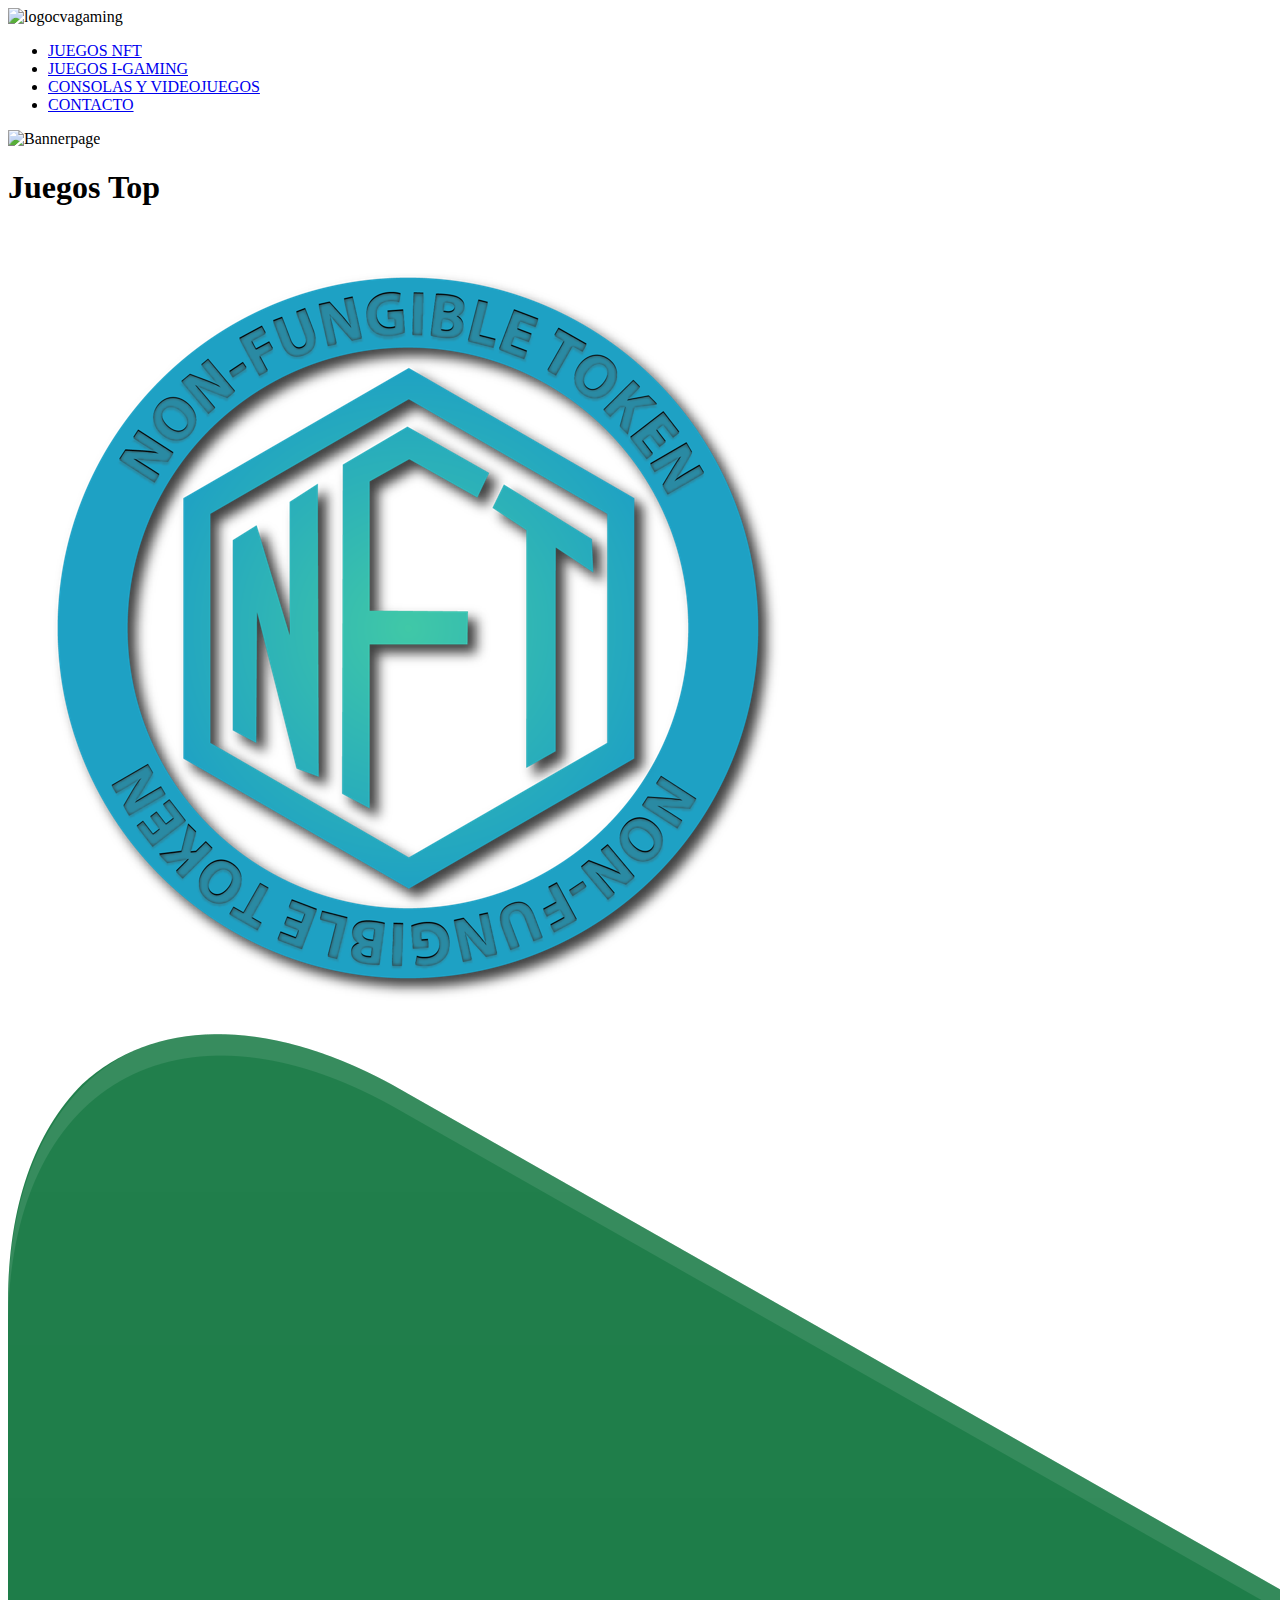
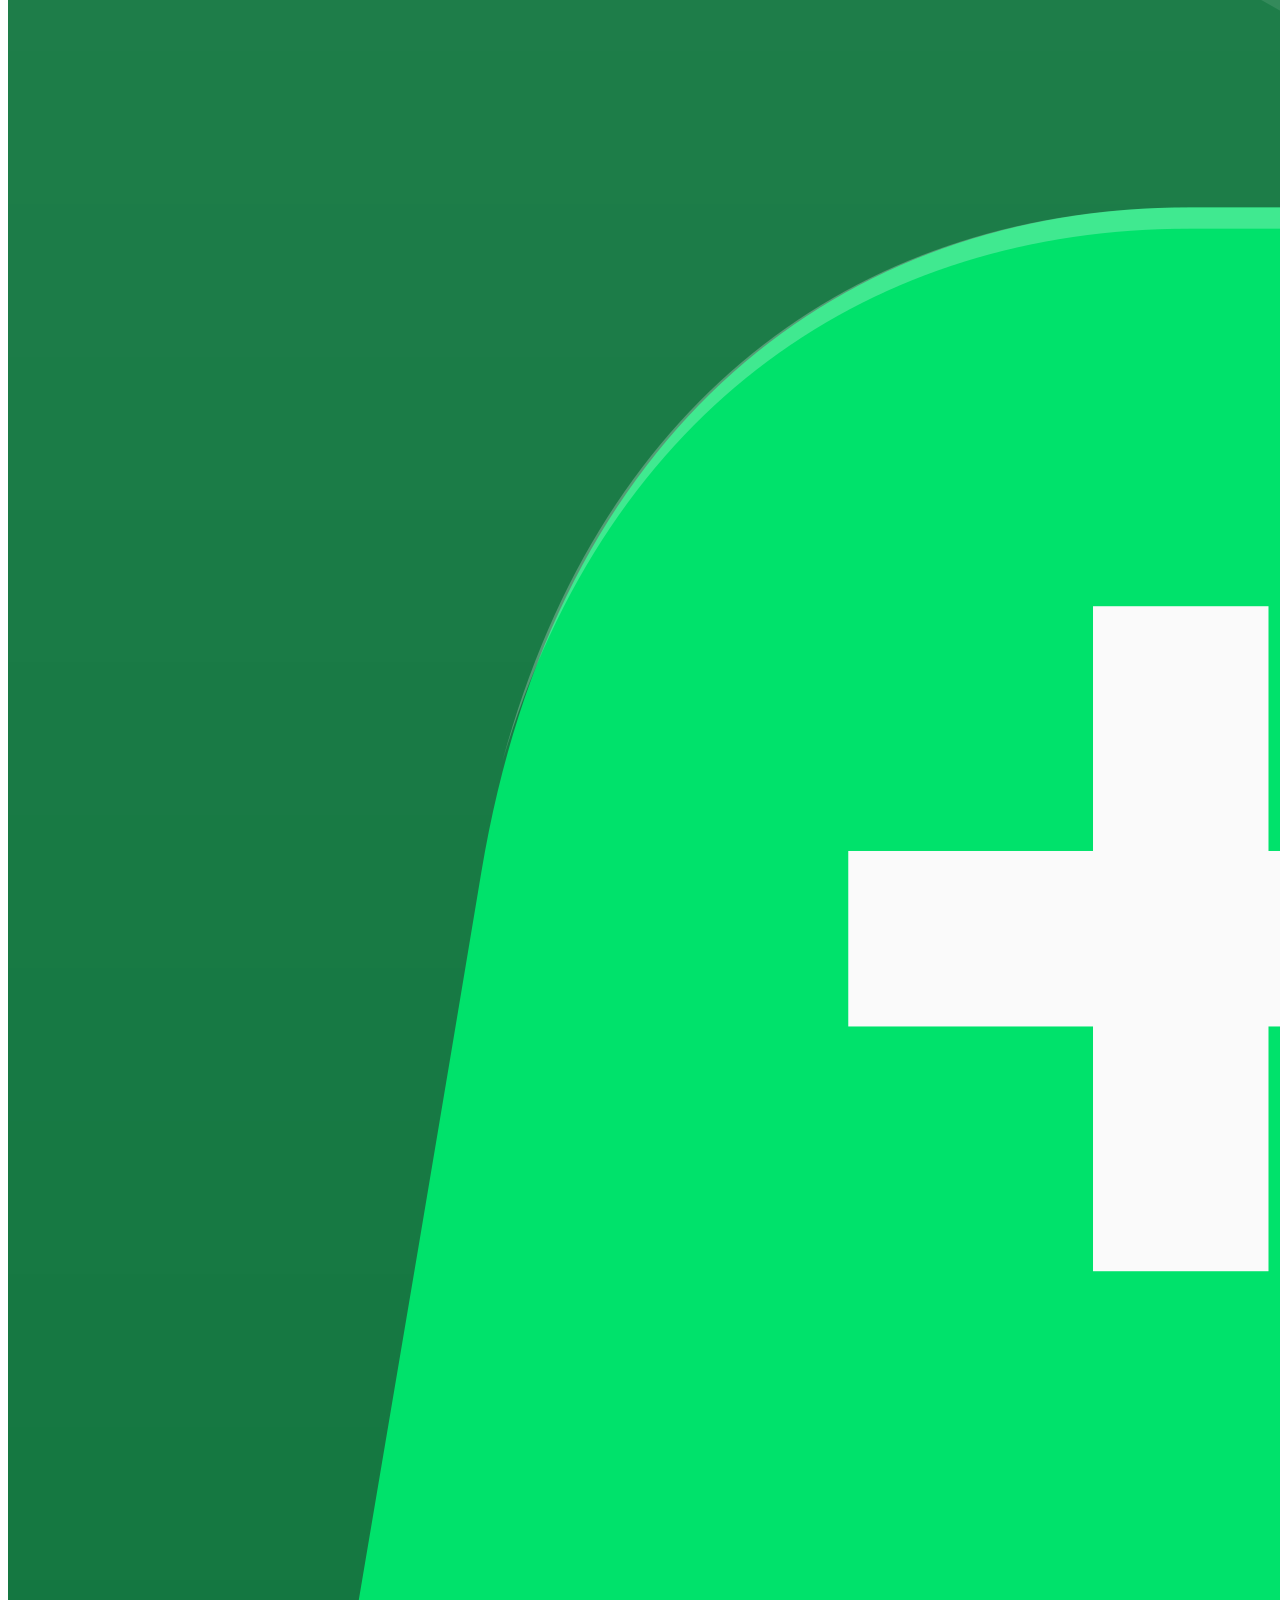
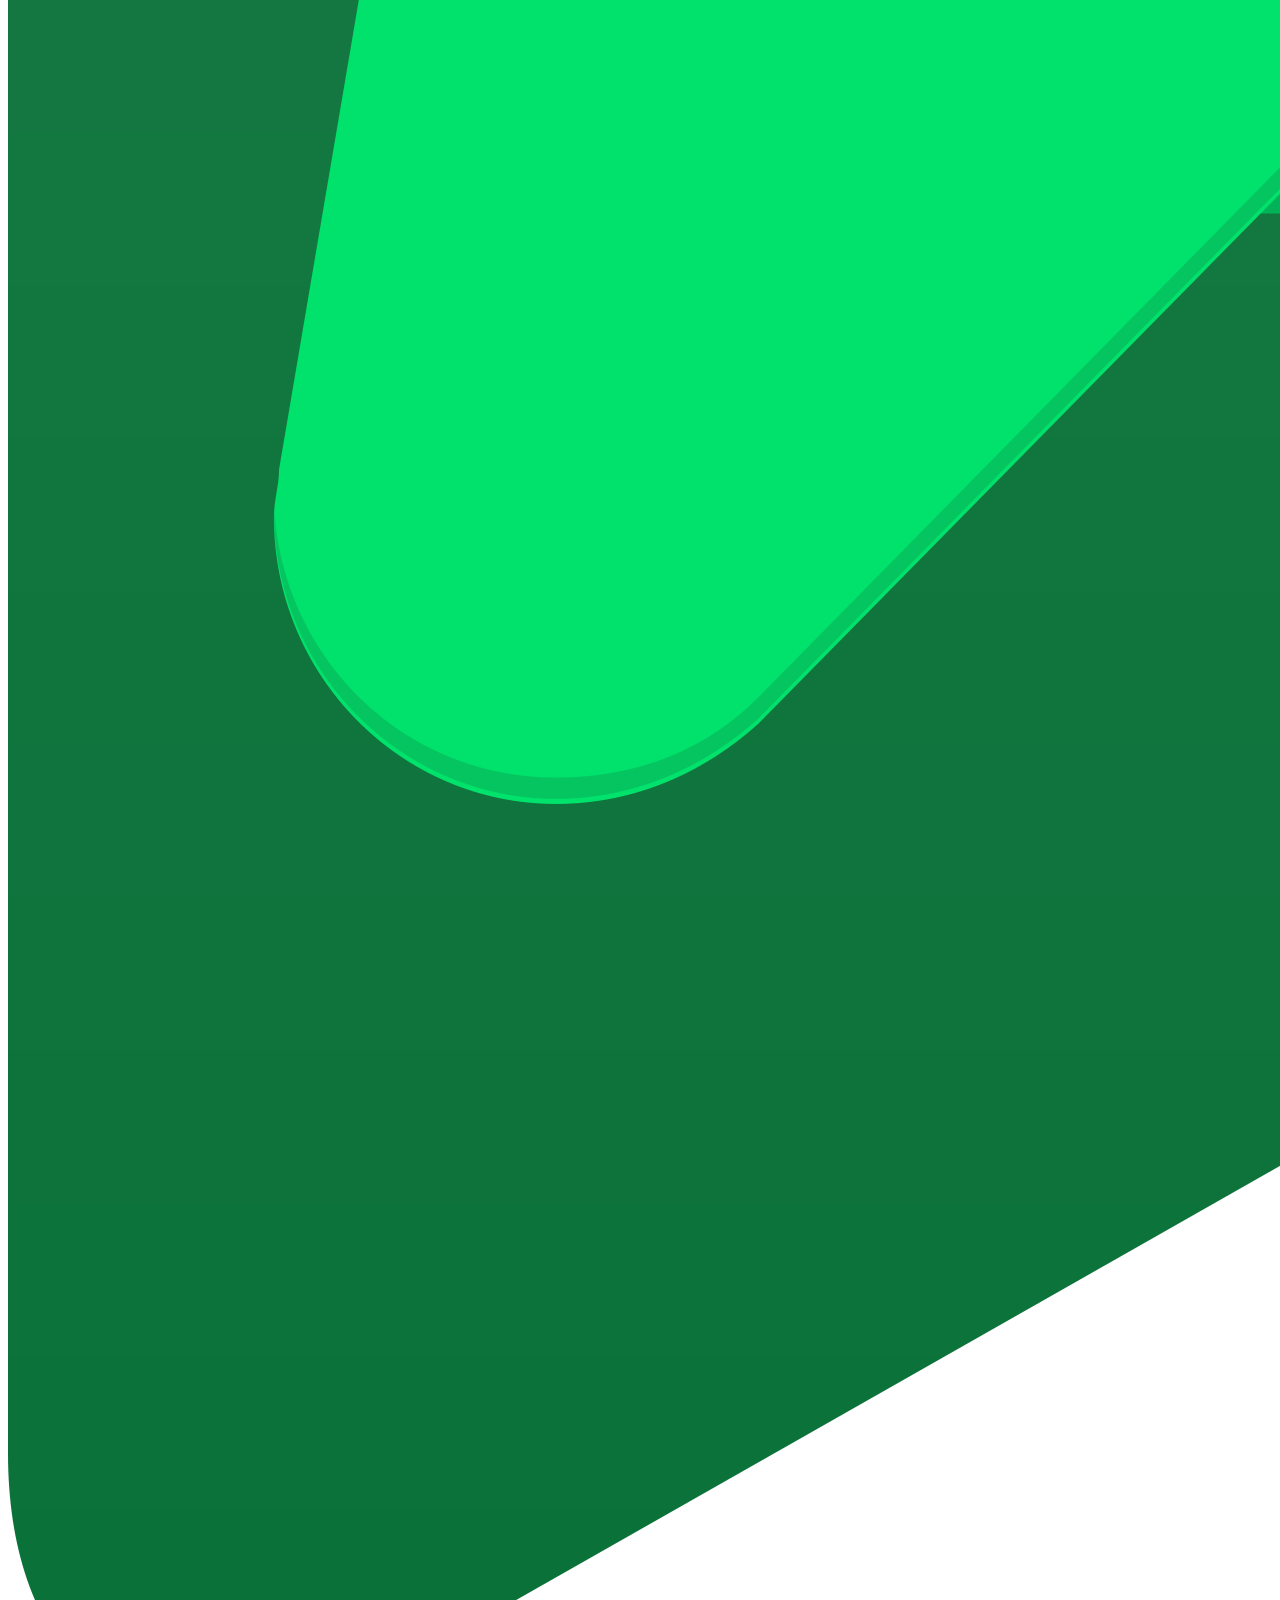
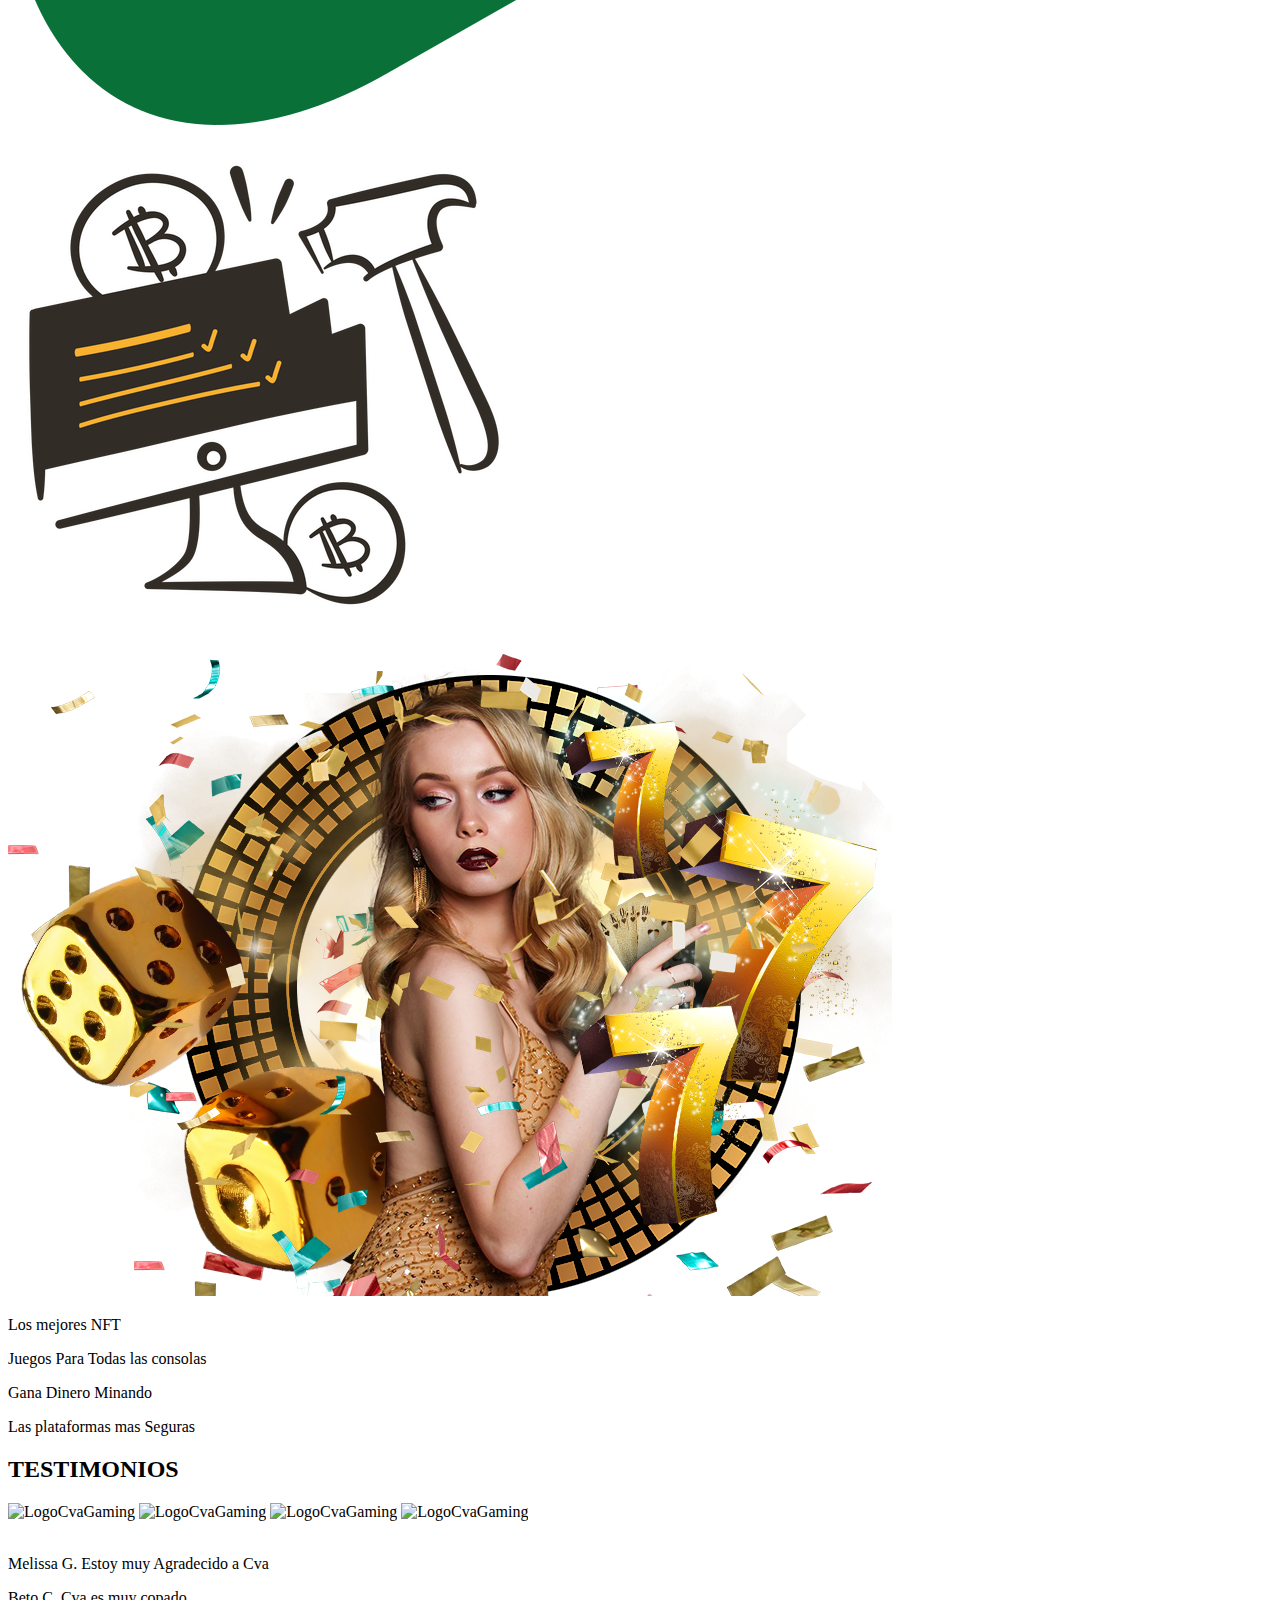
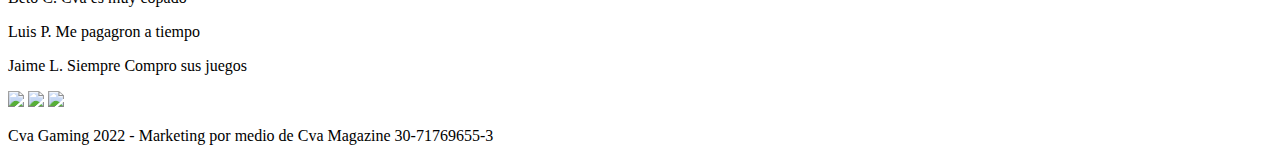
==== index.html @ d66798ef "Cambio a minusculas" ====
<!DOCTYPE html>
<html lang="en">
<head>
    <meta charset="UTF-8">
    <meta http-equiv="X-UA-Compatible" content="IE=edge">
    <meta name="viewport" content="width=device-width, initial-scale=1.0">
    <title>CvaGaming</title>
    <link rel="preconnect" href="https://fonts.googleapis.com">
    <link rel="preconnect" href="https://fonts.gstatic.com" crossorigin>
    <link href="https://fonts.googleapis.com/css2?family=DynaPuff&display=swap" rel="stylesheet">
    <link rel="preconnect" href="https://fonts.googleapis.com">
    <link rel="preconnect" href="https://fonts.gstatic.com" crossorigin>
    <link href="https://fonts.googleapis.com/css2?family=Miltonian&display=swap" rel="stylesheet">
    <link rel="stylesheet" href="css/Style.css">

    <!-- Animate  -->
    <link rel="stylesheet" href="css/animate.css">
    <!-- Animate -->

    <!-- Sass -->
    <link rel="stylesheet" href="Sass/Sass.css">
    <!-- Sass  -->

    <!-- Bootstrap -->
    <link href="https://cdn.jsdelivr.net/npm/bootstrap@5.2.0/dist/css/bootstrap.min.css" rel="stylesheet" integrity="sha384-gH2yIJqKdNHPEq0n4Mqa/HGKIhSkIHeL5AyhkYV8i59U5AR6csBvApHHNl/vI1Bx" crossorigin="anonymous">
    <!-- Bootstrap -->

</head>
<body>
    <header>
        <!--class="col-sm-12  cd-md-4  cd-lg-4  col-xl-4" -->
       <section class=":root" >
        <div class="menu"> 
            <img src="Image/Logocvagaming.png" class="img-fluid" alt="logocvagaming">
            <ul >
                <li><a class="btn btn-outline-warning role=" href="juegosnft.html">JUEGOS NFT</a></li>

                <li><a class="btn btn-outline-warning role=" href="juegosi-gaming.html">JUEGOS I-GAMING</a></li>

                <li><a class="btn btn-outline-warning role=" href="consolasyvideojuegos.html">CONSOLAS Y VIDEOJUEGOS</a></li>

                <li><a class="btn btn-outline-warning role=" href="contacto.html">CONTACTO </a></li>
            </ul>
        </div>    
        <div class="banerprincipal">
            <img src="Image/Call of Duty.png" class="img-fluid"  alt="Bannerpage">
            <h1 class="text-warning bg-dark"> Juegos Top</h1>
        </div>
      </section>
    </header>
    <section >
       <div class="juegos"> 
         <img src="Image/Nft.png" class="img-fluid" alt="NFT"> 
        
         <img src="Image/juegos.png" class="img-fluid" alt="Inca Idol">
        
         <img src="Image/mineria.png" class="img-fluid" alt=" Fifa22 ">
       
         <img src="Image/casino.png" class="img-fluid" alt=" Call of Duty Moder of warfare">

         
        </div>
        <div class="juegos_texto"> 

            <p class="btn btn-dark"> Los mejores
                NFT </p>

            <p class="btn btn-dark"> Juegos Para 
                Todas las consolas  </p>
   
            <p class="btn btn-dark"> Gana Dinero Minando</p>
   
            <p class="btn btn-dark">Las
               plataformas mas Seguras  </p>

        </div>
        <div>
        <h2>TESTIMONIOS</h2>
        </div>
        <div class="testimonios">
        <img src="Image/Call of Duty.png" class="rounded-circle" class="img-fluid" alt="LogoCvaGaming">
        <img src="Image/Instagram.png" class="rounded-circle" alt="LogoCvaGaming">
        <img src="Image/Logocvagaming.png" class="rounded-circle" alt="LogoCvaGaming">
        <img src="Image/twitter.png" class="rounded-circle" alt="LogoCvaGaming">
       </div>
        
       <br>
       
       <div class="testimonios_texto">

        <p class="shadow-lg p-3 mb-5 bg-body rounded"> Melissa G.
            Estoy muy Agradecido a Cva </p>

        <p class="shadow-lg p-3 mb-5 bg-body rounded"> Beto C.
            Cva es muy copado </p>

        <p class="shadow-lg p-3 mb-5 bg-body rounded"> Luis P.
            Me pagagron a tiempo </p>

        <p class="shadow-lg p-3 mb-5 bg-body rounded"> Jaime L.
            Siempre Compro sus juegos </p>

       </div>
    </section>
    <footer>
        <div class="redes">
            <a href="https://facebook.com/cvagaming" ><img src="Image/Facebook.png" /></a>
            <a href="https://www.instagram.com/cvagaming"><img src="Image/Instagram.png" /></a>
            <a href="https://twitter.com/CvaGaming"><img src="Image/twitter.png" /></a>
        </div>
        <div class="copy"> 
            <P>Cva Gaming  2022 - Marketing por medio de Cva Magazine 30-71769655-3</P>
        </div>
   
    </footer>

<!--  Animate JS -->

<script src="js/wow.min.js"></script>
<script> new WOW().init(); </script>
    
<!--Animate JS-->
<script src="https://cdn.jsdelivr.net/npm/@popperjs/core@2.11.5/dist/umd/popper.min.js" integrity="sha384-Xe+8cL9oJa6tN/veChSP7q+mnSPaj5Bcu9mPX5F5xIGE0DVittaqT5lorf0EI7Vk" crossorigin="anonymous"></script>
<script src="https://cdn.jsdelivr.net/npm/bootstrap@5.2.0/dist/js/bootstrap.min.js" integrity="sha384-ODmDIVzN+pFdexxHEHFBQH3/9/vQ9uori45z4JjnFsRydbmQbmL5t1tQ0culUzyK" crossorigin="anonymous"></script>
</body>
</html>
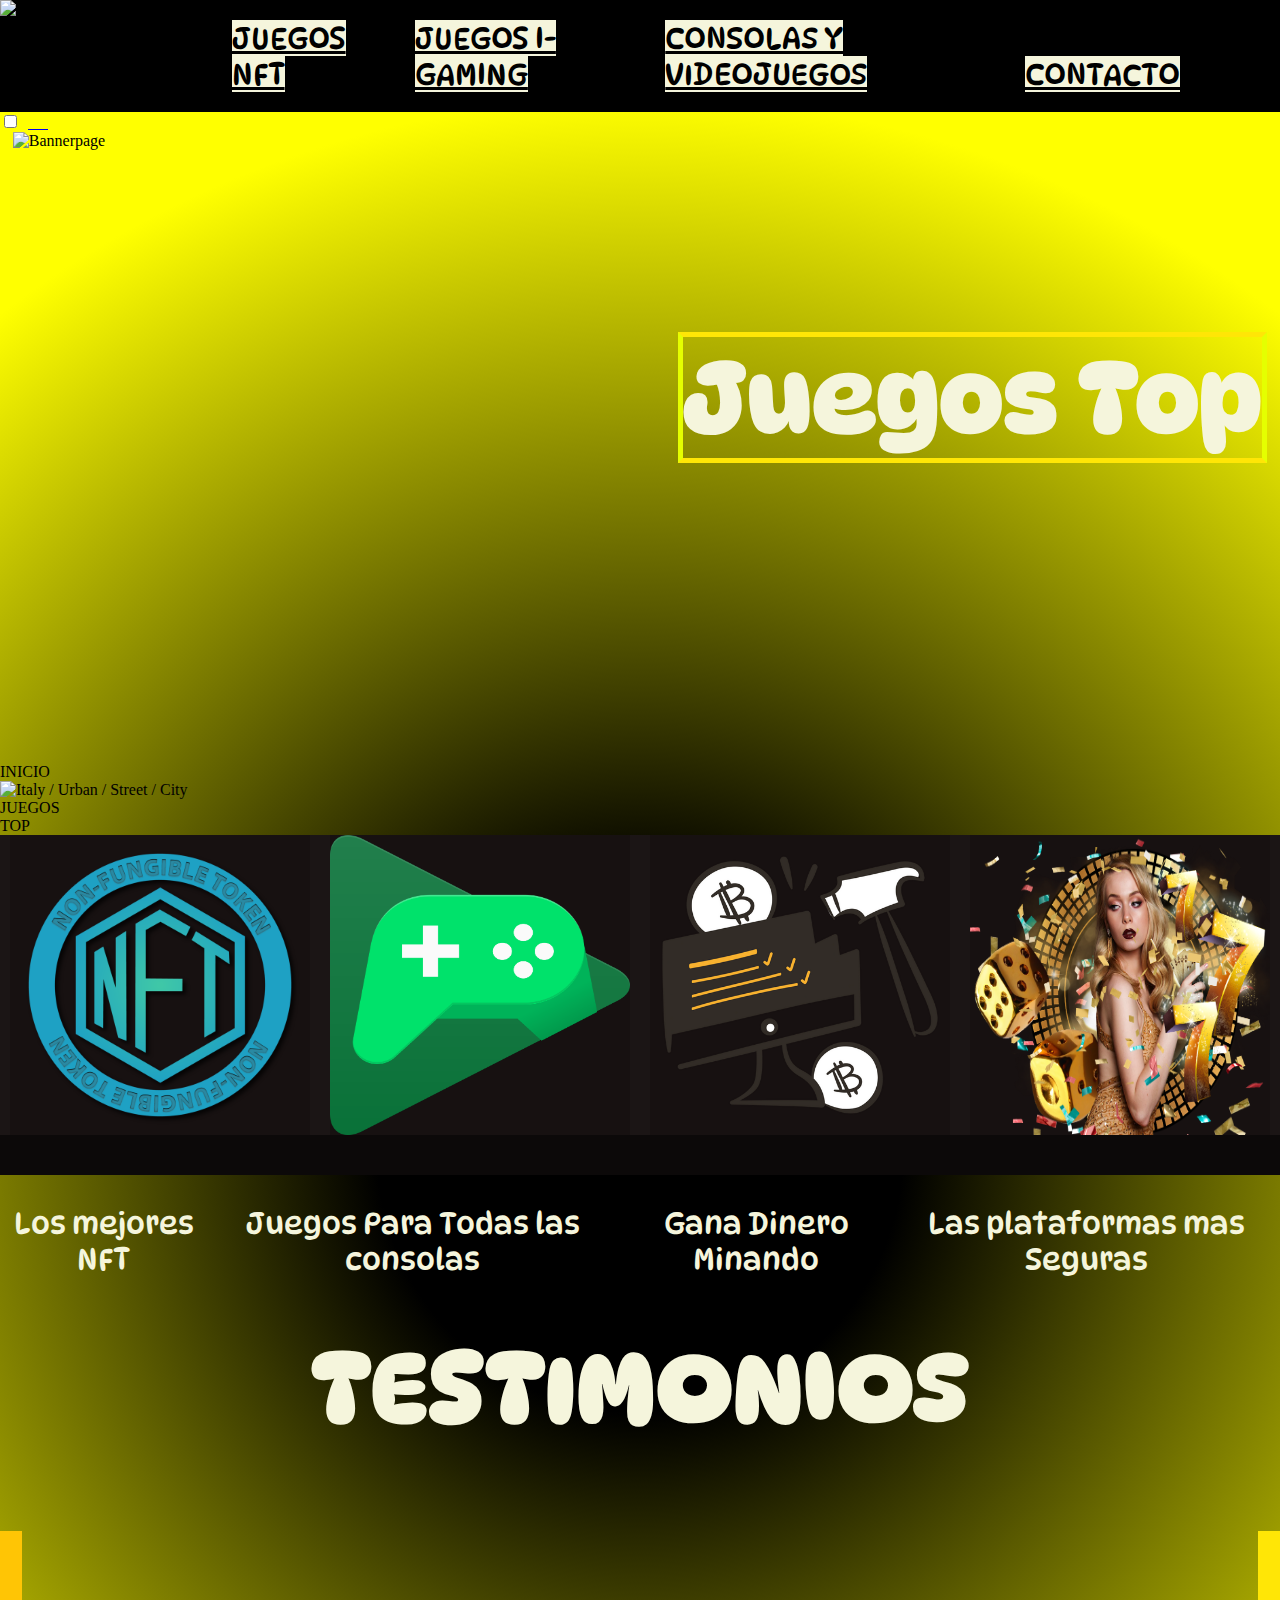
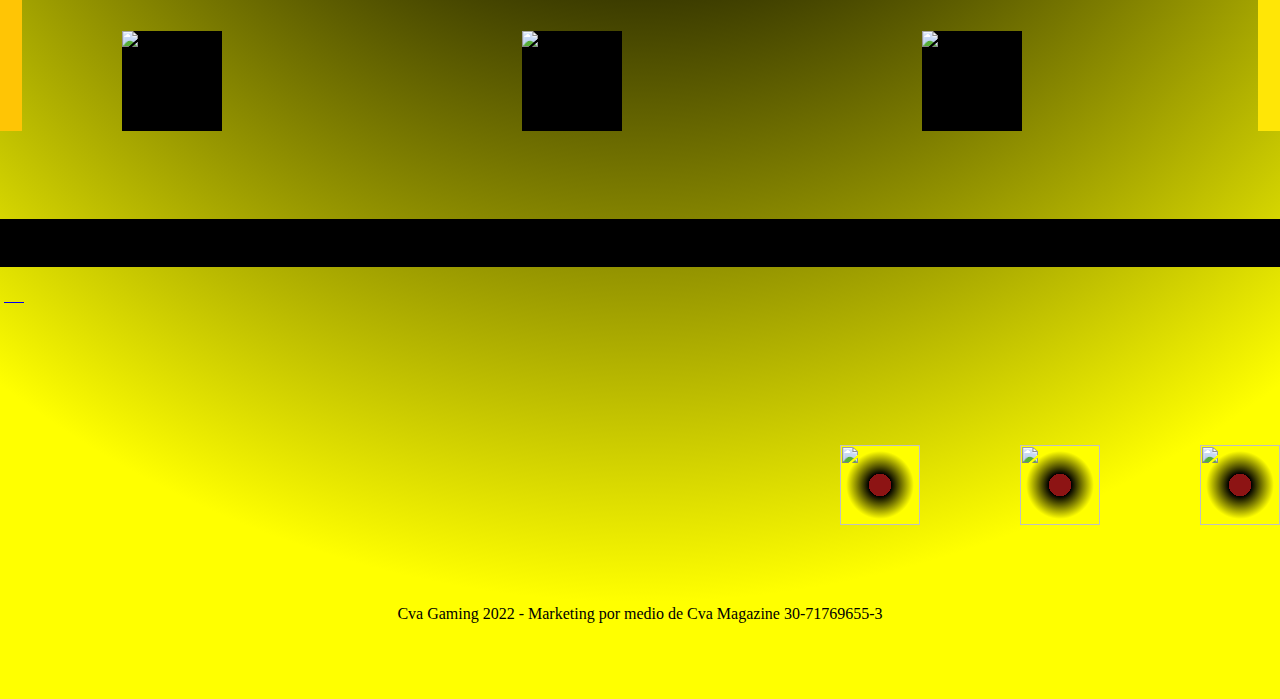
==== commit 23ace30f: "Agrego Version Responsive" ====
--- a/index.html
+++ b/index.html
@@ -19,6 +19,7 @@
 
     <!-- Sass -->
     <link rel="stylesheet" href="Sass/Sass.css">
+    <link rel="stylesheet" href="Sass/incrustas.css">
     <!-- Sass  -->
 
     <!-- Bootstrap -->
@@ -30,7 +31,7 @@
     <header>
         <!--class="col-sm-12  cd-md-4  cd-lg-4  col-xl-4" -->
        <section class=":root" >
-        <div class="menu"> 
+        <div class="menudes"> 
             <img src="Image/Logocvagaming.png" class="img-fluid" alt="logocvagaming">
             <ul >
                 <li><a class="btn btn-outline-warning role=" href="juegosnft.html">JUEGOS NFT</a></li>
@@ -42,13 +43,45 @@
                 <li><a class="btn btn-outline-warning role=" href="contacto.html">CONTACTO </a></li>
             </ul>
         </div>    
+        <!-- Burgernav -->
+             <nav class="menu">
+                 <input type="checkbox" href="#" class="menu-open" name="menu-open" id="menu-open" />
+                 <label class="menu-open-button" for="menu-open">
+                 <span ><img class="imagenburger" src="image/Logocvagaming.png" alt=""></span>
+                 </label>
+                 <a href="consolasyvideojuegos.html" class="menu-item green"> <img src="image/juegos.png" class="img_nav" alt=""> </img></a>
+                 <a href="juegosnft.html" class="menu-item orange"><img src="image/mineria.png" class="img_nav" alt=""></img> </a>
+                 <a href="wwww.twitter.com" class="menu-item white"><img src="Image/twitter.png" class="img_nav" alt=""> </img></a>
+                 <a href="www.facebook.com" class="menu-item white"> <img src="image/Facebook.png" class="img_nav" alt=""> </img></a>
+                 <a href="juegosi-gaming.html" class="menu-item blue"><img src="image/fichas.png" class="img_nav" alt=""> </img></a>
+                 <a href="contacto.html" class="menu-item blue"> <img src="image/Costoso.png" class="img_nav" alt=""> </img></a>
+             </nav>
+     <!-- Buergernav -->   
+        
         <div class="banerprincipal">
-            <img src="Image/Call of Duty.png" class="img-fluid"  alt="Bannerpage">
-            <h1 class="text-warning bg-dark"> Juegos Top</h1>
+            <img src="Image/Call of Duty.png" alt="Bannerpage">
+            <h1> Juegos Top</h1>
         </div>
       </section>
     </header>
+          <!-- Titulos Version Mobile -->
+
+          <div class="banner">
+            <div class="line">
+            <span>INICIO</span>
+            </div>
+            </div>
+    
+            <div class="box">
+            <div class="content">
+            <img src="Image/Call of Duty.png" width="500" height="500" alt="Italy / Urban / Street / City">
+            <div class="text1">JUEGOS</div>
+            <div class="text2">TOP</div>
+            </div>
+            </div>
+          
     <section >
+
        <div class="juegos"> 
          <img src="Image/Nft.png" class="img-fluid" alt="NFT"> 
         
@@ -74,11 +107,13 @@
                plataformas mas Seguras  </p>
 
         </div>
+
+        <!------ Testimonios ------>
         <div>
-        <h2>TESTIMONIOS</h2>
+        <h2 class= "testimonios_h2" >TESTIMONIOS</h2>
         </div>
         <div class="testimonios">
-        <img src="Image/Call of Duty.png" class="rounded-circle" class="img-fluid" alt="LogoCvaGaming">
+        <img src="Image/Call of Duty.png" class="rounded-circle" alt="LogoCvaGaming">
         <img src="Image/Instagram.png" class="rounded-circle" alt="LogoCvaGaming">
         <img src="Image/Logocvagaming.png" class="rounded-circle" alt="LogoCvaGaming">
         <img src="Image/twitter.png" class="rounded-circle" alt="LogoCvaGaming">
@@ -101,6 +136,20 @@
             Siempre Compro sus juegos </p>
 
        </div>
+       
+     <!-- Testimonios Mobile -->
+      <nav class="menutestimonios">
+          <label class="menu-open-button" for="menu-open">
+          <span ><img class="imagenburger" src="image/Logocvagaming.png" alt=""></span>
+          </label>
+             <a href="consolasyvideojuegos.html" class="menu-item green"> <img src="image/juegos.png" class="img_nav" alt=""> </img></a>
+             <a href="juegosnft.html" class="menu-item orange"><img src="image/mineria.png" class="img_nav" alt=""></img> </a>
+             <a href="wwww.twitter.com" class="menu-item white"><img src="Image/twitter.png" class="img_nav" alt=""> </img></a>
+             <a href="www.facebook.com" class="menu-item white"> <img src="image/Facebook.png" class="img_nav" alt=""> </img></a>
+             <a href="juegosi-gaming.html" class="menu-item blue"><img src="image/fichas.png" class="img_nav" alt=""> </img></a>
+             <a href="contacto.html" class="menu-item blue"> <img src="image/Costoso.png" class="img_nav" alt=""> </img></a>
+      </nav>
+    <!-- Testimonios Mobile -->
     </section>
     <footer>
         <div class="redes">
--- a/Sass/Sass.css
+++ b/Sass/Sass.css
@@ -0,0 +1,232 @@
+@keyframes latido {
+  0% {
+    transform: scale(1); }
+  50% {
+    transform: scale(1.05); }
+  75% {
+    transform: scale(1.1); }
+  100% {
+    transform: scale(1); } }
+
+body {
+  padding: 0px;
+  margin: 0px;
+  background-image: radial-gradient(circle at center, black 20%, yellow 80%); }
+  body h2 {
+    display: flex;
+    justify-content: center;
+    margin-top: 20px;
+    font-family: 'DynaPuff', cursive;
+    font-size: 100px;
+    color: beige; }
+  body button {
+    color: beige;
+    background: dodgerblue; }
+
+.redes {
+  display: flex;
+  justify-content: flex-end;
+  column-gap: 100px; }
+  .redes img {
+    margin-top: 140px;
+    width: 80px;
+    height: 80px;
+    background-image: radial-gradient(circle at center, #8d1414 20%, black 20%, yellow 60%);
+    animation-name: latido;
+    animation-duration: 1s;
+    animation-iteration-count: infinite;
+    animation-timing-function: linear;
+    animation-direction: alternate; }
+
+.menudes {
+  display: flex;
+  position: sticky;
+  background-color: black;
+  justify-content: space-between;
+  column-gap: 80px;
+  animation-name: animate__bounce; }
+  .menudes img {
+    width: 10%;
+    height: 10%;
+    margin-top: 0;
+    align-items: 0;
+    margin-bottom: 0;
+    margin-left: 0; }
+  .menudes ul {
+    display: flex;
+    align-items: flex-end;
+    column-gap: 40px;
+    font-size: 20px;
+    margin-right: 100px; }
+  .menudes a {
+    color: black;
+    font-family: 'DynaPuff', cursive;
+    font-size: 30px;
+    background-color: beige; }
+
+.banerprincipal {
+  display: flex;
+  justify-content: space-around;
+  margin-bottom: 100px; }
+  .banerprincipal img {
+    width: 50%;
+    height: 50%; }
+  .banerprincipal h1 {
+    margin-top: 200px;
+    margin-bottom: 200px;
+    display: flex;
+    justify-content: center;
+    font-family: 'DynaPuff', cursive;
+    color: beige;
+    border-top: #ffe606 solid 5px;
+    border-right: #e5ff00 solid 5px;
+    border-bottom: #ffe606 solid 5px;
+    border-left: #e5ff00 solid 5px;
+    font-size: 100px; }
+
+.copy {
+  margin: 30px;
+  padding: 30px;
+  margin-right: 30px;
+  margin-left: 30px;
+  display: flex;
+  justify-content: center; }
+
+.formulario {
+  border-top: #ffe606 solid 22px;
+  border-bottom: #ffe606 solid 2px;
+  border-right: #ffe606 solid 22px;
+  border-left: #ffe606 solid 22px;
+  background-color: black;
+  text-align: center; }
+  .formulario h3 {
+    color: beige;
+    text-align: center;
+    margin-right: 0px;
+    margin-left: 0px;
+    border-top: #ffe606 solid 2px;
+    border-bottom: #ffe606 solid 2px;
+    border-right: #ffe606 solid 322px;
+    border-left: #ffe606 solid 322px;
+    font-size: 40px;
+    font-family: 'DynaPuff', cursive; }
+  .formulario label {
+    color: beige;
+    text-align: center;
+    font-family: 'DynaPuff', cursive;
+    font-size: 40px; }
+  .formulario input {
+    height: 50px;
+    width: 150px;
+    font-size: 22px;
+    font-family: 'DynaPuff', cursive;
+    color: black; }
+  .formulario legend {
+    color: beige;
+    font-size: 40px;
+    background-image: radial-gradient(circle at center, black 20%, yellow 80%); }
+
+.juegos {
+  display: flex;
+  justify-content: space-around;
+  background-color: #1b1515;
+  border-bottom: solid rgba(0, 0, 0, 0.548) 40px; }
+  .juegos img {
+    width: 300px;
+    height: 300px;
+    display: flex;
+    position: relative;
+    background-color: #171111; }
+
+.juegos_texto {
+  display: flex;
+  justify-content: space-around;
+  align-items: center; }
+  .juegos_texto p {
+    text-align: center;
+    font-family: 'DynaPuff', cursive;
+    font-size: 30px;
+    color: beige; }
+
+.testimonios {
+  display: flex;
+  justify-content: space-between;
+  border-left: #ffc505 solid 22px;
+  border-right: #ffe606 solid 22px; }
+  .testimonios img {
+    display: flex;
+    justify-content: space-around;
+    margin-top: 100px;
+    margin-left: 100px;
+    margin-right: 200px;
+    width: 100px;
+    height: 100px;
+    background-color: black; }
+
+.testimonios_texto {
+  display: flex;
+  justify-content: space-around;
+  margin-top: 50px; }
+  .testimonios_texto p {
+    text-align: center;
+    font-family: 'DynaPuff', cursive;
+    font-size: 20px;
+    color: black;
+    background-color: black; }
+
+.contenido1 {
+  display: flex;
+  justify-content: space-around;
+  margin-top: 100px;
+  margin-bottom: 100px;
+  color: beige; }
+  .contenido1 img {
+    width: 200px;
+    height: 200px;
+    margin-top: 0px; }
+  .contenido1 p {
+    font-family: 'DynaPuff', cursive;
+    font-size: 40px; }
+  .contenido1 h1 {
+    margin-top: 0;
+    background-color: black;
+    font-family: 'DynaPuff', cursive;
+    font-size: 40px;
+    text-align: center; }
+  .contenido1 h2 {
+    margin-top: 0;
+    font-family: 'DynaPuff', cursive;
+    font-size: 80px;
+    text-align: center; }
+
+.beneficios {
+  display: flex;
+  justify-content: space-evenly;
+  margin-top: 90px;
+  margin-left: 20px;
+  margin-right: 20px;
+  margin-bottom: 20px; }
+  .beneficios img {
+    width: 500px;
+    height: 400px;
+    background-image: radial-gradient(circle at center, black 20%, yellow 80%); }
+
+.beneficios2 {
+  display: flex;
+  justify-content: space-evenly;
+  margin-top: 20px;
+  margin-left: 20px;
+  margin-right: 20px;
+  margin-bottom: 20px; }
+  .beneficios2 img {
+    width: 300px;
+    height: 300px;
+    background-image: radial-gradient(circle at center, black 20%, yellow 80%); }
+
+.contenido2 {
+  display: flex; }
+
+.flex1contacto > img {
+  width: 100px;
+  height: 100px;
+  grid-column: initial; }
--- a/Sass/incrustas.css
+++ b/Sass/incrustas.css
@@ -0,0 +1,69 @@
+.container {
+  width: 100%;
+  height: 480px; }
+
+#learn-more {
+  fill-opacity: 0;
+  fill: #fff;
+  stroke: #fff;
+  stroke-width: 2;
+  border-radius: 5px;
+  stroke-linejoin: round;
+  transition: all 250ms ease-in;
+  cursor: pointer; }
+  #learn-more:hover {
+    fill-opacity: 1; }
+    #learn-more:hover ~ .learn-more-text {
+      fill: #005fa4; }
+
+.learn-more-text {
+  font-family: 'Roboto';
+  fill: #fff;
+  pointer-events: none;
+  font-size: 14px;
+  transition: all 250ms ease-in; }
+
+.center {
+  fill: #005fa4; }
+
+.pointer {
+  fill: #fff;
+  stroke: #3b8fc0;
+  stroke-width: 2; }
+
+.nav-copy {
+  font-family: 'Roboto';
+  fill: #fff;
+  fill-opacity: 1;
+  transition: all 250ms ease-in; }
+  .nav-copy.changing {
+    fill-opacity: 0; }
+
+.service {
+  cursor: pointer; }
+  .service text {
+    font-size: 14px;
+    font-family: 'Roboto';
+    text-anchor: middle; }
+  .service .icon-wrapper {
+    transform-origin: 50% 50%; }
+    .service .icon-wrapper, .service .icon-wrapper > * {
+      transition: all 250ms ease-in; }
+  .service circle {
+    fill: #005fa4; }
+    .service circle.shadow {
+      fill-opacity: 0;
+      filter: url(#service-shadow); }
+  .service use {
+    fill: #fff; }
+  .service text {
+    fill: #4d4d4d; }
+  .service.active .icon-wrapper, .service:hover .icon-wrapper {
+    transform: scale(1.15) translateY(-5px); }
+    .service.active .icon-wrapper, .service.active .icon-wrapper > *, .service:hover .icon-wrapper, .service:hover .icon-wrapper > * {
+      transition: all 250ms ease-out; }
+    .service.active .icon-wrapper circle.shadow, .service:hover .icon-wrapper circle.shadow {
+      fill-opacity: 0.4; }
+  .service.active text, .service:hover text {
+    fill: #005fa4;
+    font-weight: bold; }
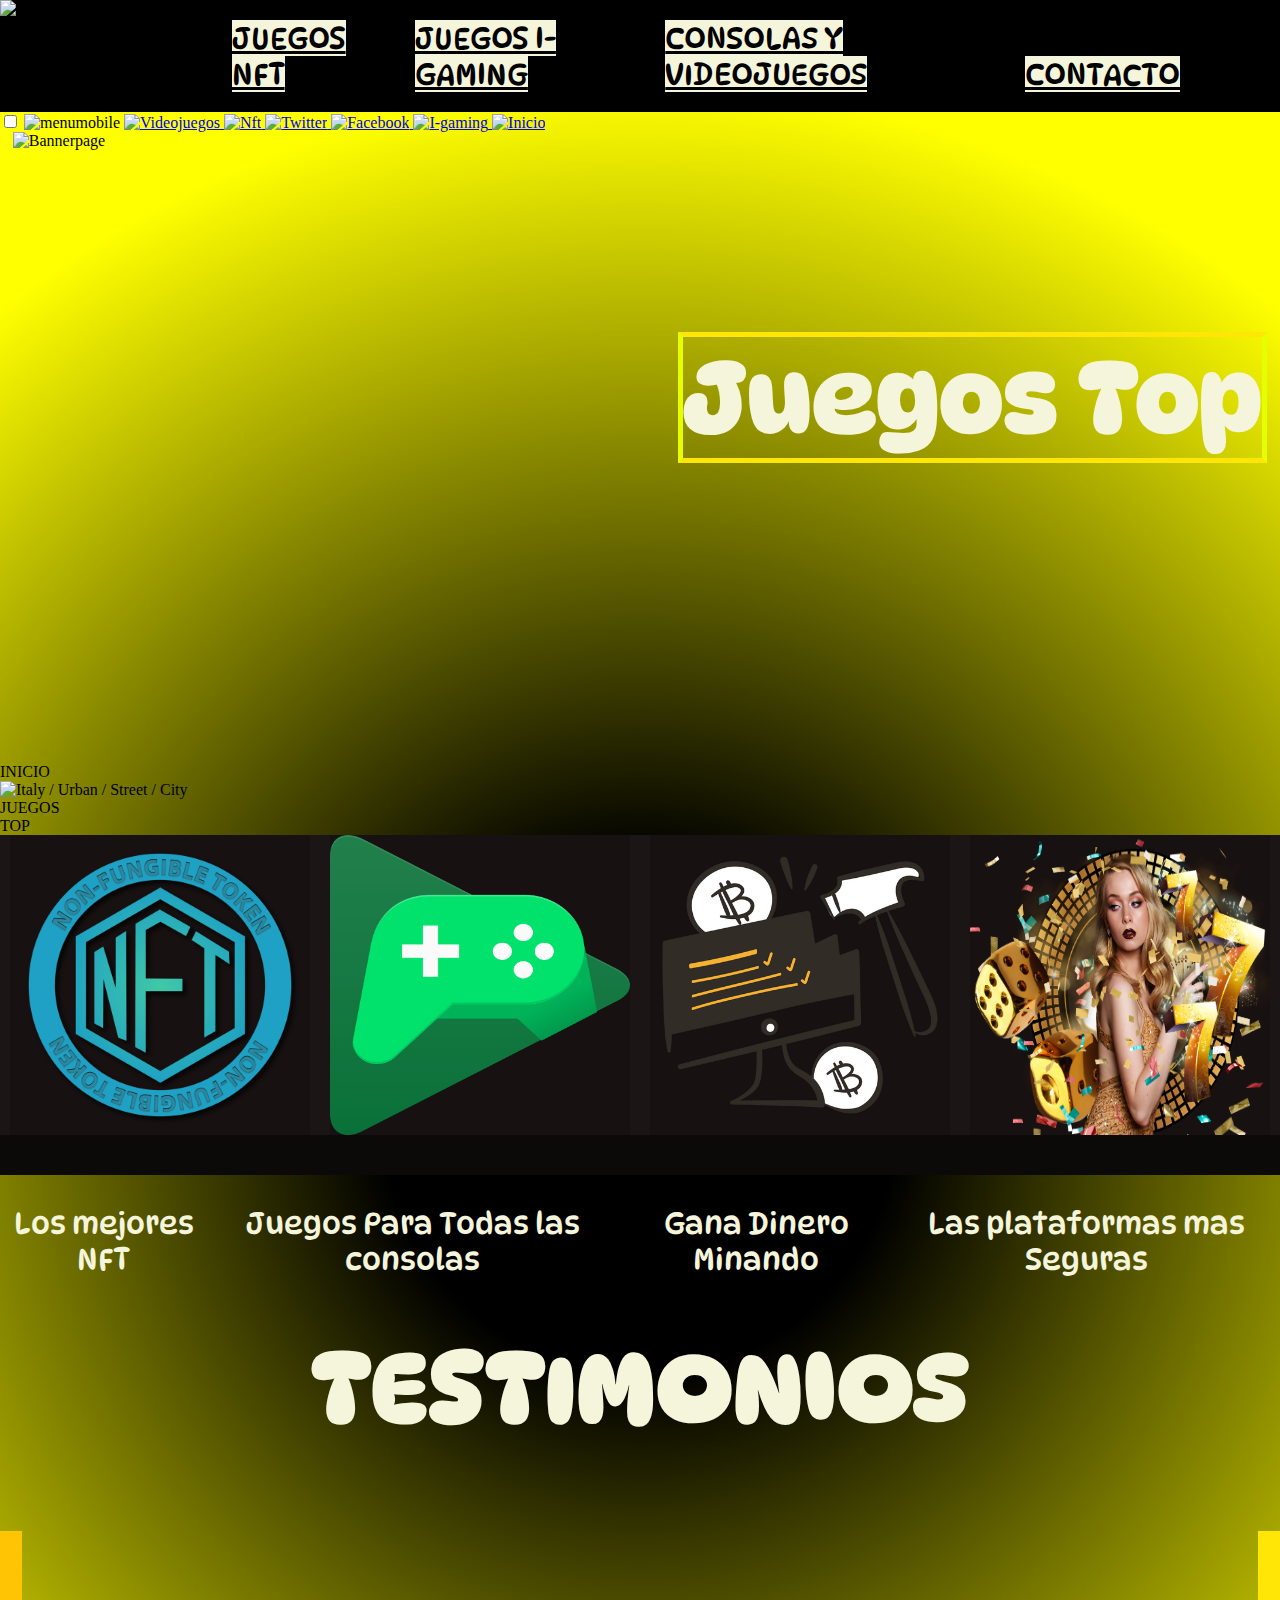
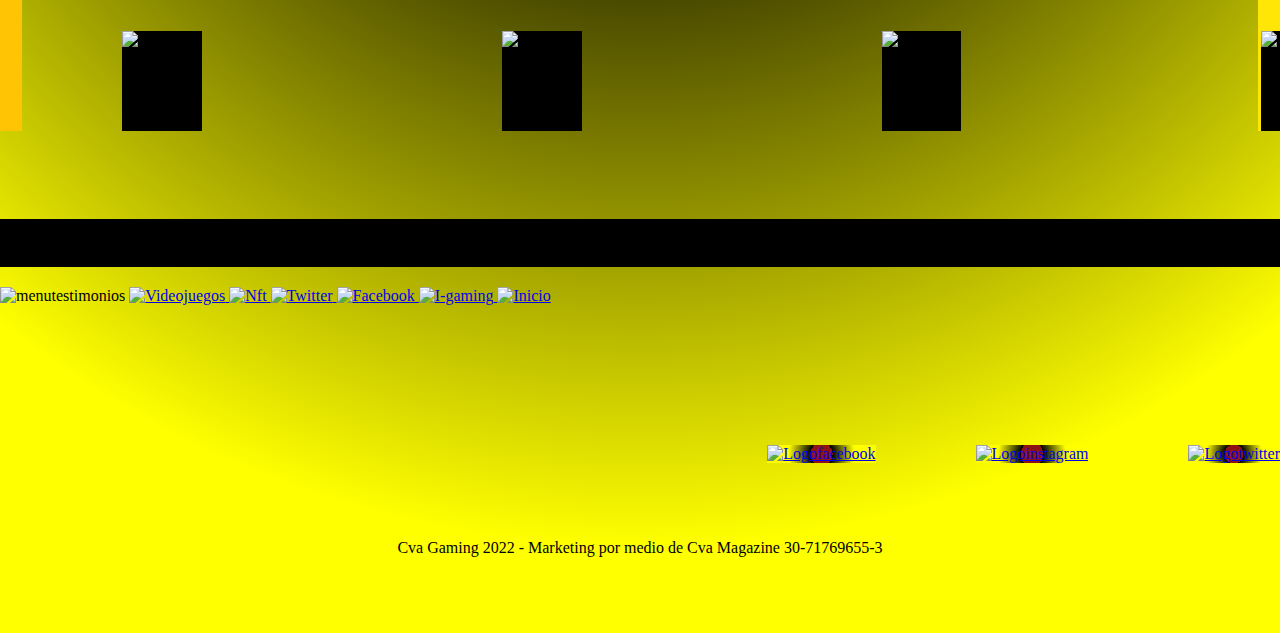
==== commit 29d59f0e: "Agrego Etiquetas Para mejorar el Seo" ====
--- a/index.html
+++ b/index.html
@@ -12,7 +12,9 @@
     <link rel="preconnect" href="https://fonts.gstatic.com" crossorigin>
     <link href="https://fonts.googleapis.com/css2?family=Miltonian&display=swap" rel="stylesheet">
     <link rel="stylesheet" href="css/Style.css">
-
+<!-- Seo -->
+<meta name="keywords" content="juegos,igaming,nft,criptomonedas,consolas,descuento,play5,psp,pc,gaming"/>
+<meta name="description" content="Página de venta de videojuegos, tambien ofrecemos asesoramiento para que puedas generar ingresos minando , adquiriendo nft o jugando en las salas de casinos mas seguras de la web"/>
     <!-- Animate  -->
     <link rel="stylesheet" href="css/animate.css">
     <!-- Animate -->
@@ -32,7 +34,7 @@
         <!--class="col-sm-12  cd-md-4  cd-lg-4  col-xl-4" -->
        <section class=":root" >
         <div class="menudes"> 
-            <img src="Image/Logocvagaming.png" class="img-fluid" alt="logocvagaming">
+            <img src="Image/Logocvagaming.png" class="img-fluid" tittle="Logocvagaming" alt="LogoCvaGaming">
             <ul >
                 <li><a class="btn btn-outline-warning role=" href="juegosnft.html">JUEGOS NFT</a></li>
 
@@ -47,19 +49,19 @@
              <nav class="menu">
                  <input type="checkbox" href="#" class="menu-open" name="menu-open" id="menu-open" />
                  <label class="menu-open-button" for="menu-open">
-                 <span ><img class="imagenburger" src="image/Logocvagaming.png" alt=""></span>
+                 <span ><img class="imagenburger" src="image/Logocvagaming.png" title="menumobile" alt="menumobile"></span>
                  </label>
-                 <a href="consolasyvideojuegos.html" class="menu-item green"> <img src="image/juegos.png" class="img_nav" alt=""> </img></a>
-                 <a href="juegosnft.html" class="menu-item orange"><img src="image/mineria.png" class="img_nav" alt=""></img> </a>
-                 <a href="wwww.twitter.com" class="menu-item white"><img src="Image/twitter.png" class="img_nav" alt=""> </img></a>
-                 <a href="www.facebook.com" class="menu-item white"> <img src="image/Facebook.png" class="img_nav" alt=""> </img></a>
-                 <a href="juegosi-gaming.html" class="menu-item blue"><img src="image/fichas.png" class="img_nav" alt=""> </img></a>
-                 <a href="contacto.html" class="menu-item blue"> <img src="image/Costoso.png" class="img_nav" alt=""> </img></a>
+                 <a href="consolasyvideojuegos.html" class="menu-item green"> <img src="image/juegos.png" class="img_nav" title="Logocvagaming" alt="Videojuegos"> </img></a>
+                 <a href="juegosnft.html" class="menu-item orange"><img src="image/mineria.png" class="img_nav" title="Logocvagaming" alt="Nft"></img> </a>
+                 <a href="wwww.twitter.com" class="menu-item white"><img src="Image/twitter.png" class="img_nav" title="Logocvagaming" alt="Twitter"> </img></a>
+                 <a href="www.facebook.com" class="menu-item white"> <img src="image/Facebook.png" class="img_nav" title="Logocvagaming" alt="Facebook"> </img></a>
+                 <a href="juegosi-gaming.html" class="menu-item blue"><img src="image/fichas.png" class="img_nav" title="Logocvagaming" alt="I-gaming"> </img></a>
+                 <a href="contacto.html" class="menu-item blue"> <img src="image/Costoso.png" class="img_nav" title="Logocvagaming" alt="Inicio"> </img></a>
              </nav>
      <!-- Buergernav -->   
         
         <div class="banerprincipal">
-            <img src="Image/Call of Duty.png" alt="Bannerpage">
+            <img src="Image/Call of Duty.png" title="Banenrpage" alt="Bannerpage">
             <h1> Juegos Top</h1>
         </div>
       </section>
@@ -74,7 +76,7 @@
     
             <div class="box">
             <div class="content">
-            <img src="Image/Call of Duty.png" width="500" height="500" alt="Italy / Urban / Street / City">
+            <img src="Image/Call of Duty.png" width="500" height="500" alt="Italy / Urban / Street / City" title="Banermobile" alt="Banermobile">
             <div class="text1">JUEGOS</div>
             <div class="text2">TOP</div>
             </div>
@@ -83,13 +85,13 @@
     <section >
 
        <div class="juegos"> 
-         <img src="Image/Nft.png" class="img-fluid" alt="NFT"> 
+         <img src="Image/Nft.png" class="img-fluid" title="Nft" tittle="Nft" alt="Nft"> 
         
-         <img src="Image/juegos.png" class="img-fluid" alt="Inca Idol">
+         <img src="Image/juegos.png" class="img-fluid" tittle="Juegos" alt="Inca idol">
         
-         <img src="Image/mineria.png" class="img-fluid" alt=" Fifa22 ">
+         <img src="Image/mineria.png" class="img-fluid" tittle=" Mineriacrypto" alt="Muneriacrypto ">
        
-         <img src="Image/casino.png" class="img-fluid" alt=" Call of Duty Moder of warfare">
+         <img src="Image/casino.png" class="img-fluid" tittle=" I-gaming" alt="I-gaming">
 
          
         </div>
@@ -113,10 +115,10 @@
         <h2 class= "testimonios_h2" >TESTIMONIOS</h2>
         </div>
         <div class="testimonios">
-        <img src="Image/Call of Duty.png" class="rounded-circle" alt="LogoCvaGaming">
-        <img src="Image/Instagram.png" class="rounded-circle" alt="LogoCvaGaming">
-        <img src="Image/Logocvagaming.png" class="rounded-circle" alt="LogoCvaGaming">
-        <img src="Image/twitter.png" class="rounded-circle" alt="LogoCvaGaming">
+        <img src="Image/Call of Duty.png" class="rounded-circle" tittle="Testimonio1" alt="Testimonio1">
+        <img src="Image/Instagram.png" class="rounded-circle" tittle="Testimonio2" alt="Testimonio2">
+        <img src="Image/Logocvagaming.png" class="rounded-circle" tittle="Testimonio3" alt="Testimonio3">
+        <img src="Image/twitter.png" class="rounded-circle" tittle="Testimonio4" alt="Testimonio4">
        </div>
         
        <br>
@@ -140,22 +142,22 @@
      <!-- Testimonios Mobile -->
       <nav class="menutestimonios">
           <label class="menu-open-button" for="menu-open">
-          <span ><img class="imagenburger" src="image/Logocvagaming.png" alt=""></span>
+          <span ><img class="imagenburger" src="image/Logocvagaming.png" title="menutestimonios" alt="menutestimonios"></span>
           </label>
-             <a href="consolasyvideojuegos.html" class="menu-item green"> <img src="image/juegos.png" class="img_nav" alt=""> </img></a>
-             <a href="juegosnft.html" class="menu-item orange"><img src="image/mineria.png" class="img_nav" alt=""></img> </a>
-             <a href="wwww.twitter.com" class="menu-item white"><img src="Image/twitter.png" class="img_nav" alt=""> </img></a>
-             <a href="www.facebook.com" class="menu-item white"> <img src="image/Facebook.png" class="img_nav" alt=""> </img></a>
-             <a href="juegosi-gaming.html" class="menu-item blue"><img src="image/fichas.png" class="img_nav" alt=""> </img></a>
-             <a href="contacto.html" class="menu-item blue"> <img src="image/Costoso.png" class="img_nav" alt=""> </img></a>
+          <a href="consolasyvideojuegos.html" class="menu-item green"> <img src="image/juegos.png" class="img_nav" title="Logocvagaming" alt="Videojuegos"> </img></a>
+          <a href="juegosnft.html" class="menu-item orange"><img src="image/mineria.png" class="img_nav" title="Logocvagaming" alt="Nft"></img> </a>
+          <a href="wwww.twitter.com" class="menu-item white"><img src="Image/twitter.png" class="img_nav" title="Logocvagaming" alt="Twitter"> </img></a>
+          <a href="www.facebook.com" class="menu-item white"> <img src="image/Facebook.png" class="img_nav" title="Logocvagaming" alt="Facebook"> </img></a>
+          <a href="juegosi-gaming.html" class="menu-item blue"><img src="image/fichas.png" class="img_nav" title="Logocvagaming" alt="I-gaming"> </img></a>
+          <a href="contacto.html" class="menu-item blue"> <img src="image/Costoso.png" class="img_nav" title="Logocvagaming" alt="Inicio"> </img></a>
       </nav>
     <!-- Testimonios Mobile -->
     </section>
     <footer>
         <div class="redes">
-            <a href="https://facebook.com/cvagaming" ><img src="Image/Facebook.png" /></a>
-            <a href="https://www.instagram.com/cvagaming"><img src="Image/Instagram.png" /></a>
-            <a href="https://twitter.com/CvaGaming"><img src="Image/twitter.png" /></a>
+            <a href="https://facebook.com/cvagaming" ><img src="Image/Facebook.png" title="Logofacebook" alt="Logofacebook" /></a>
+            <a href="https://www.instagram.com/cvagaming"><img src="Image/Instagram.png" title="Logoinstagram" alt="Logoinstagram" /></a>
+            <a href="https://twitter.com/CvaGaming"><img src="Image/twitter.png" title="LogoTwitter" alt="Logotwitter" /></a>
         </div>
         <div class="copy"> 
             <P>Cva Gaming  2022 - Marketing por medio de Cva Magazine 30-71769655-3</P>
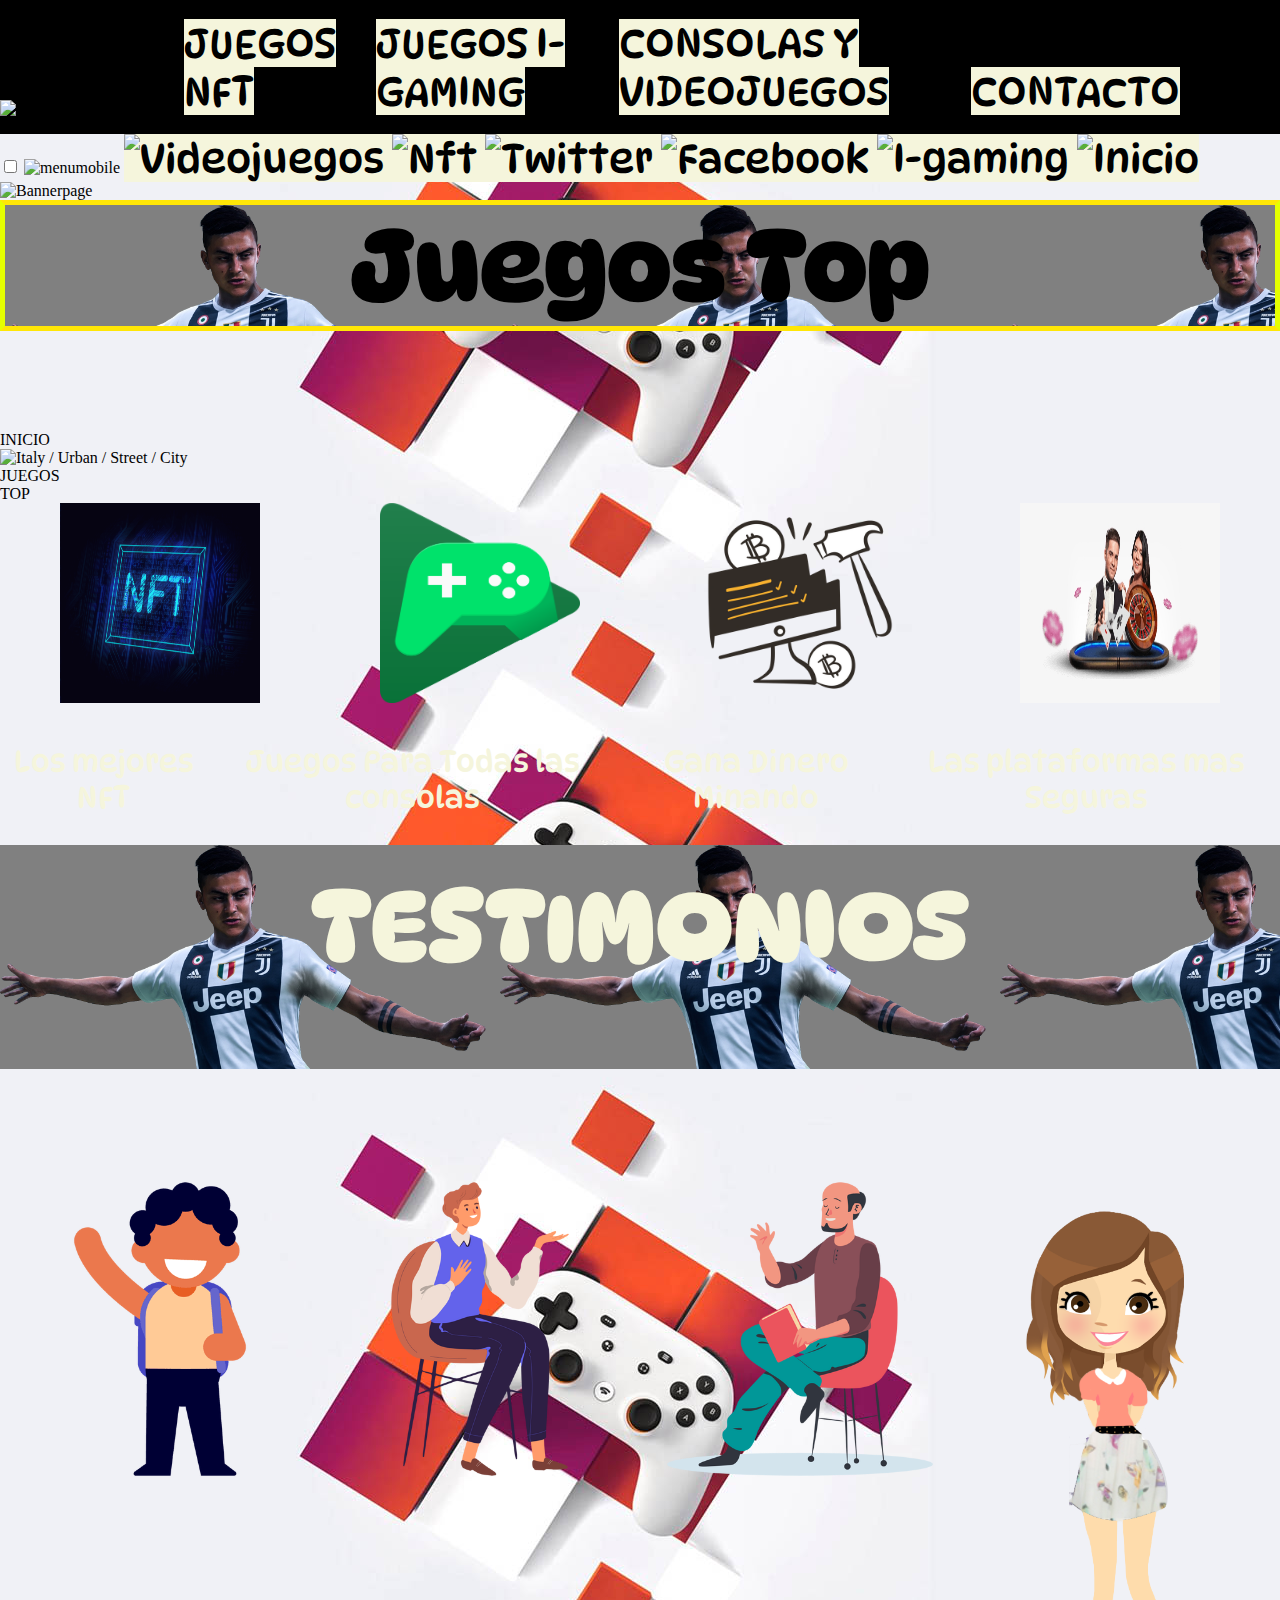
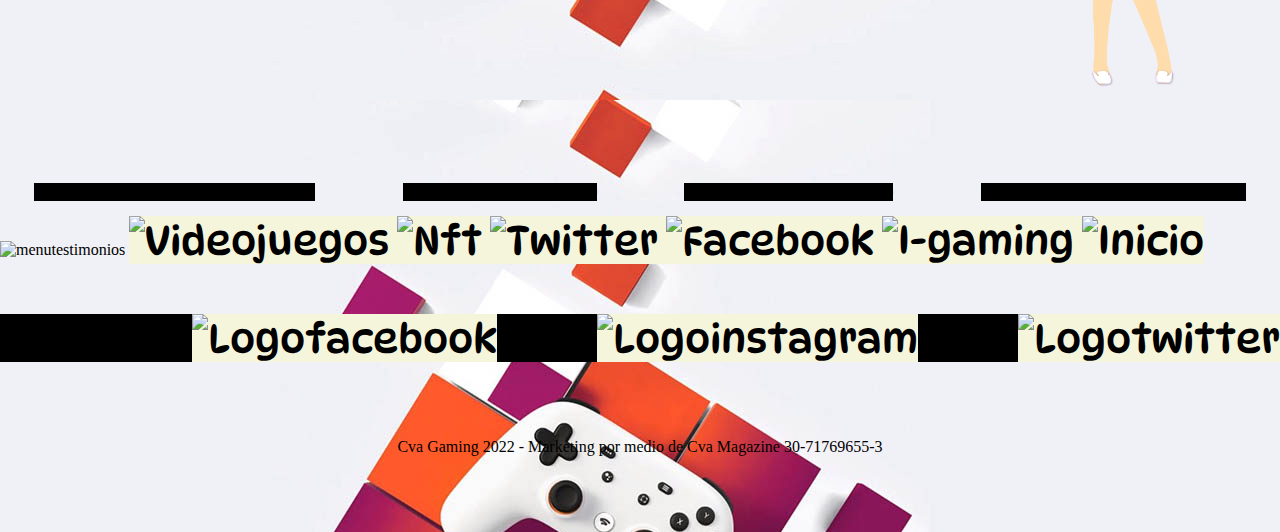
==== commit 52975832: "Modifico Ultimos detalles para subir proyecto" ====
--- a/index.html
+++ b/index.html
@@ -51,18 +51,18 @@
                  <label class="menu-open-button" for="menu-open">
                  <span ><img class="imagenburger" src="image/Logocvagaming.png" title="menumobile" alt="menumobile"></span>
                  </label>
-                 <a href="consolasyvideojuegos.html" class="menu-item green"> <img src="image/juegos.png" class="img_nav" title="Logocvagaming" alt="Videojuegos"> </img></a>
-                 <a href="juegosnft.html" class="menu-item orange"><img src="image/mineria.png" class="img_nav" title="Logocvagaming" alt="Nft"></img> </a>
-                 <a href="wwww.twitter.com" class="menu-item white"><img src="Image/twitter.png" class="img_nav" title="Logocvagaming" alt="Twitter"> </img></a>
-                 <a href="www.facebook.com" class="menu-item white"> <img src="image/Facebook.png" class="img_nav" title="Logocvagaming" alt="Facebook"> </img></a>
-                 <a href="juegosi-gaming.html" class="menu-item blue"><img src="image/fichas.png" class="img_nav" title="Logocvagaming" alt="I-gaming"> </img></a>
-                 <a href="contacto.html" class="menu-item blue"> <img src="image/Costoso.png" class="img_nav" title="Logocvagaming" alt="Inicio"> </img></a>
+                 <a href="consolasyvideojuegos.html" class="menu-item green"> <img src="image/juegos.png" class="img_nav" title="Videojuegos" alt="Videojuegos"> </img></a>
+                 <a href="juegosnft.html" class="menu-item orange"><img src="image/mineria.png" class="img_nav" title="juegosnft" alt="Nft"></img> </a>
+                 <a href="wwww.twitter.com" class="menu-item white"><img src="Image/twitter.png" class="img_nav" title="twitter" alt="Twitter"> </img></a>
+                 <a href="www.facebook.com" class="menu-item white"> <img src="image/Facebook.png" class="img_nav" title="facebook" alt="Facebook"> </img></a>
+                 <a href="juegosi-gaming.html" class="menu-item blue"><img src="image/fichas.png" class="img_nav" title="I-Gaming" alt="I-gaming"> </img></a>
+                 <a href="contacto.html" class="menu-item blue"> <img src="image/Costoso.png" class="img_nav" title="contacto" alt="Inicio"> </img></a>
              </nav>
      <!-- Buergernav -->   
         
         <div class="banerprincipal">
             <img src="Image/Call of Duty.png" title="Banenrpage" alt="Bannerpage">
-            <h1> Juegos Top</h1>
+            <h1 class="btn btn-outline-dark"> Juegos Top</h1>
         </div>
       </section>
     </header>
@@ -85,7 +85,7 @@
     <section >
 
        <div class="juegos"> 
-         <img src="Image/Nft.png" class="img-fluid" title="Nft" tittle="Nft" alt="Nft"> 
+         <img src="Image/nft22.png" class="img-fluid" title="Nft" tittle="Nft" alt="Nft"> 
         
          <img src="Image/juegos.png" class="img-fluid" tittle="Juegos" alt="Inca idol">
         
@@ -111,14 +111,14 @@
         </div>
 
         <!------ Testimonios ------>
-        <div>
-        <h2 class= "testimonios_h2" >TESTIMONIOS</h2>
+        <div class= "testimonios_h2" >
+        <h2 >TESTIMONIOS</h2>
         </div>
         <div class="testimonios">
-        <img src="Image/Call of Duty.png" class="rounded-circle" tittle="Testimonio1" alt="Testimonio1">
-        <img src="Image/Instagram.png" class="rounded-circle" tittle="Testimonio2" alt="Testimonio2">
-        <img src="Image/Logocvagaming.png" class="rounded-circle" tittle="Testimonio3" alt="Testimonio3">
-        <img src="Image/twitter.png" class="rounded-circle" tittle="Testimonio4" alt="Testimonio4">
+        <img src="Image/testi3.png" class="rounded-circle" tittle="Testimonio1" alt="Testimonio1">
+        <img src="Image/testi2.png" class="rounded-circle" tittle="Testimonio2" alt="Testimonio2">
+        <img src="Image/testi1.png" class="rounded-circle" tittle="Testimonio3" alt="Testimonio3">
+        <img src="Image/testi4.png" class="rounded-circle" tittle="Testimonio4" alt="Testimonio4">
        </div>
         
        <br>
--- a/Sass/Sass.css
+++ b/Sass/Sass.css
@@ -11,7 +11,7 @@
 body {
   padding: 0px;
   margin: 0px;
-  background-image: radial-gradient(circle at center, black 20%, yellow 80%); }
+  background-image: url(../Image/fondotesti.jpg); }
   body h2 {
     display: flex;
     justify-content: center;
@@ -26,17 +26,19 @@
 .redes {
   display: flex;
   justify-content: flex-end;
-  column-gap: 100px; }
+  column-gap: 100px;
+  margin-top: 50px;
+  background-color: black; }
   .redes img {
-    margin-top: 140px;
+    margin-top: 0px;
     width: 80px;
     height: 80px;
-    background-image: radial-gradient(circle at center, #8d1414 20%, black 20%, yellow 60%);
     animation-name: latido;
     animation-duration: 1s;
     animation-iteration-count: infinite;
     animation-timing-function: linear;
-    animation-direction: alternate; }
+    animation-direction: alternate;
+    background-color: transparent; }
 
 .menudes {
   display: flex;
@@ -44,45 +46,55 @@
   background-color: black;
   justify-content: space-between;
   column-gap: 80px;
-  animation-name: animate__bounce; }
-  .menudes img {
-    width: 10%;
-    height: 10%;
-    margin-top: 0;
-    align-items: 0;
-    margin-bottom: 0;
-    margin-left: 0; }
-  .menudes ul {
-    display: flex;
-    align-items: flex-end;
-    column-gap: 40px;
-    font-size: 20px;
-    margin-right: 100px; }
-  .menudes a {
+  animation-name: animate__bounce;
+  align-content: space-around;
+  align-items: flex-end; }
+
+img {
+  width: 5%;
+  margin-top: 0;
+  align-items: 0;
+  margin-bottom: 0;
+  margin-left: 0; }
+
+ul {
+  display: flex;
+  align-items: flex-end;
+  column-gap: 40px;
+  font-size: 20px;
+  margin-right: 100px;
+  font-size: 120%; }
+
+a {
+  color: black;
+  font-family: 'DynaPuff', cursive;
+  font-size: 40px;
+  text-decoration: none;
+  background-color: beige; }
+
+.banerprincipal {
+  display: flex;
+  justify-content: space-around;
+  margin-bottom: 100px;
+  flex-direction: column; }
+  .banerprincipal img {
+    width: 100%;
+    height: 100%; }
+  .banerprincipal h1 {
+    margin-top: 0px;
+    margin-bottom: 0px;
+    display: flex;
+    justify-content: center;
+    font-family: 'DynaPuff', cursive;
     color: black;
-    font-family: 'DynaPuff', cursive;
-    font-size: 30px;
-    background-color: beige; }
-
-.banerprincipal {
-  display: flex;
-  justify-content: space-around;
-  margin-bottom: 100px; }
-  .banerprincipal img {
-    width: 50%;
-    height: 50%; }
-  .banerprincipal h1 {
-    margin-top: 200px;
-    margin-bottom: 200px;
-    display: flex;
-    justify-content: center;
-    font-family: 'DynaPuff', cursive;
-    color: beige;
     border-top: #ffe606 solid 5px;
     border-right: #e5ff00 solid 5px;
     border-bottom: #ffe606 solid 5px;
     border-left: #e5ff00 solid 5px;
-    font-size: 100px; }
+    font-size: 100px;
+    background-image: url(../Image/nft4.png);
+    background-size: 500px;
+    background-color: grey; }
 
 .copy {
   margin: 30px;
@@ -129,14 +141,14 @@
 .juegos {
   display: flex;
   justify-content: space-around;
-  background-color: #1b1515;
-  border-bottom: solid rgba(0, 0, 0, 0.548) 40px; }
+  background-color: transparent;
+  margin-bottom: 10px; }
   .juegos img {
-    width: 300px;
-    height: 300px;
+    width: 200px;
+    height: 200px;
     display: flex;
     position: relative;
-    background-color: #171111; }
+    background-color: transparent; }
 
 .juegos_texto {
   display: flex;
@@ -150,27 +162,27 @@
 
 .testimonios {
   display: flex;
-  justify-content: space-between;
-  border-left: #ffc505 solid 22px;
-  border-right: #ffe606 solid 22px; }
+  justify-content: center;
+  background-image: url(../Image/fondotesti.jpg); }
   .testimonios img {
     display: flex;
     justify-content: space-around;
     margin-top: 100px;
-    margin-left: 100px;
-    margin-right: 200px;
-    width: 100px;
-    height: 100px;
-    background-color: black; }
+    margin-left: 0;
+    margin-right: 0;
+    width: 25%;
+    height: 50%;
+    background-color: transparent; }
 
 .testimonios_texto {
   display: flex;
   justify-content: space-around;
-  margin-top: 50px; }
+  margin-top: 50px;
+  column-gap: 20px; }
   .testimonios_texto p {
     text-align: center;
     font-family: 'DynaPuff', cursive;
-    font-size: 20px;
+    font-size: 15px;
     color: black;
     background-color: black; }
 
@@ -179,54 +191,66 @@
   justify-content: space-around;
   margin-top: 100px;
   margin-bottom: 100px;
-  color: beige; }
+  color: beige;
+  align-items: center;
+  background-color: black; }
   .contenido1 img {
-    width: 200px;
-    height: 200px;
+    width: 400px;
+    height: 300px;
     margin-top: 0px; }
   .contenido1 p {
     font-family: 'DynaPuff', cursive;
-    font-size: 40px; }
-  .contenido1 h1 {
-    margin-top: 0;
-    background-color: black;
-    font-family: 'DynaPuff', cursive;
-    font-size: 40px;
+    font-size: 45px;
+    width: 700px;
     text-align: center; }
-  .contenido1 h2 {
-    margin-top: 0;
-    font-family: 'DynaPuff', cursive;
-    font-size: 80px;
-    text-align: center; }
+    .contenido1 p h1 {
+      margin-top: 0;
+      background-color: black;
+      font-family: 'DynaPuff', cursive;
+      font-size: 40px;
+      text-align: center; }
+    .contenido1 p h2 {
+      margin-top: 0;
+      font-family: 'DynaPuff', cursive;
+      font-size: 80px;
+      text-align: center; }
 
 .beneficios {
   display: flex;
-  justify-content: space-evenly;
-  margin-top: 90px;
-  margin-left: 20px;
-  margin-right: 20px;
-  margin-bottom: 20px; }
+  justify-content: center;
+  align-items: center;
+  margin-top: 90px; }
   .beneficios img {
-    width: 500px;
-    height: 400px;
-    background-image: radial-gradient(circle at center, black 20%, yellow 80%); }
+    width: 30%;
+    height: 300px; }
 
 .beneficios2 {
   display: flex;
-  justify-content: space-evenly;
+  justify-content: center;
+  align-items: center;
   margin-top: 20px;
-  margin-left: 20px;
-  margin-right: 20px;
   margin-bottom: 20px; }
   .beneficios2 img {
-    width: 300px;
-    height: 300px;
-    background-image: radial-gradient(circle at center, black 20%, yellow 80%); }
+    width: 30%;
+    height: 300px; }
 
 .contenido2 {
   display: flex; }
+
+.testimonios_h2 {
+  display: flex;
+  justify-content: center;
+  font-size: 60px;
+  background-image: url(../Image/nft4.png);
+  background-size: 500px;
+  background-color: grey; }
 
 .flex1contacto > img {
   width: 100px;
   height: 100px;
   grid-column: initial; }
+
+section {
+  display: flex;
+  flex-wrap: wrap;
+  flex-direction: column; }
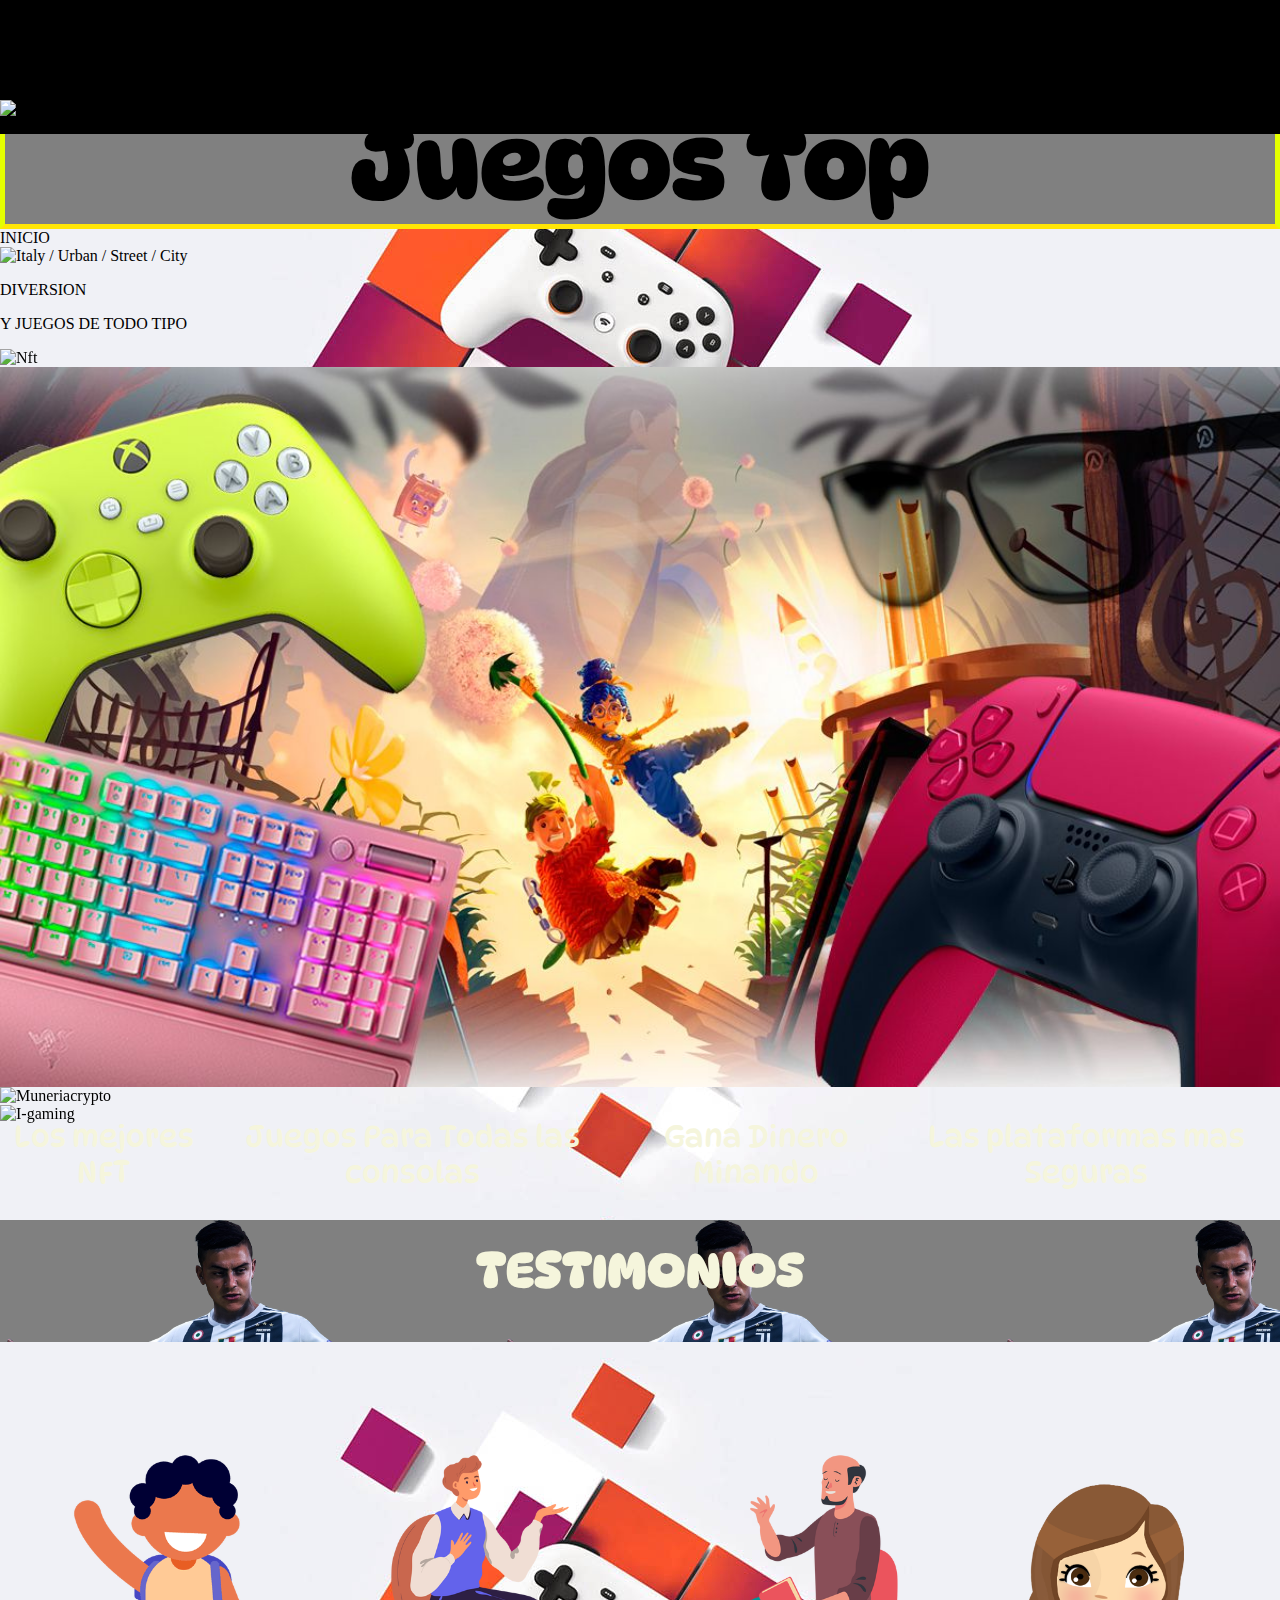
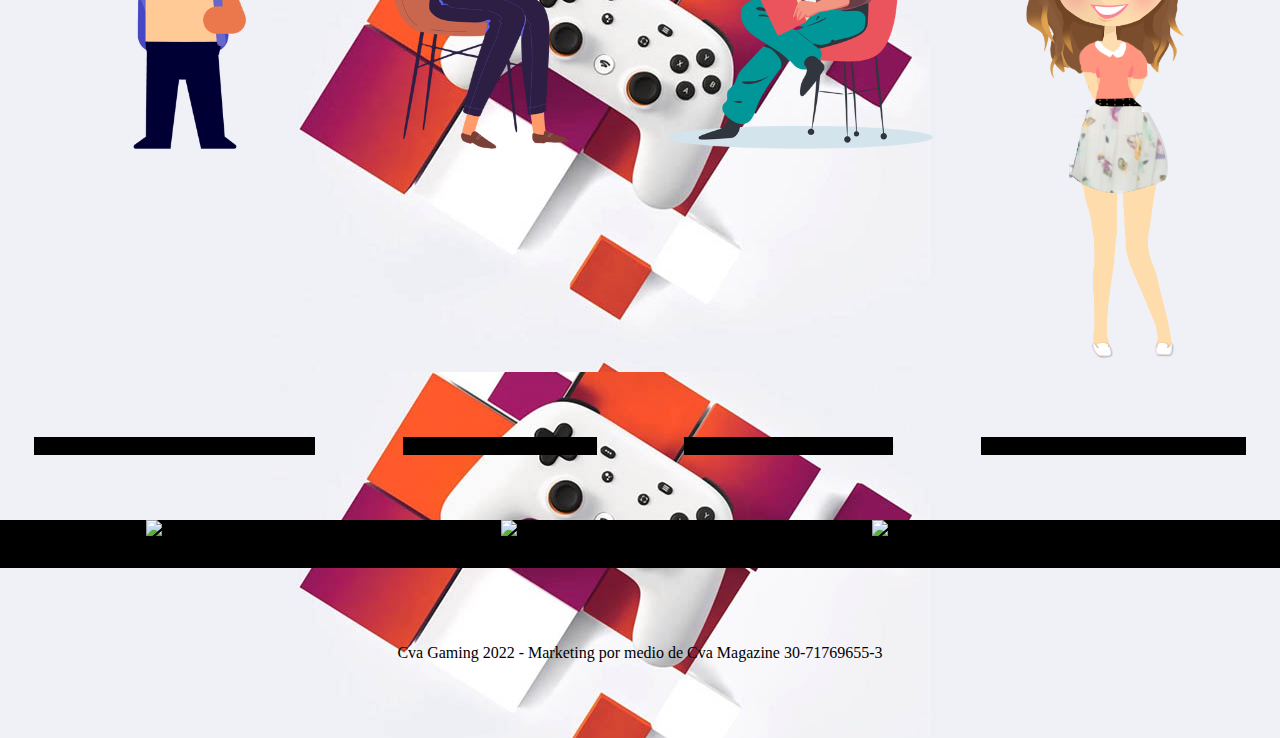
==== commit 77efe7a9: "Correcciones Entrega Final" ====
--- a/index.html
+++ b/index.html
@@ -2,30 +2,30 @@
 <html lang="en">
 <head>
     <meta charset="UTF-8">
-    <meta http-equiv="X-UA-Compatible" content="IE=edge">
-    <meta name="viewport" content="width=device-width, initial-scale=1.0">
+    <meta http-equiv="X-UA-Compatible" content="IE=edge"/>
+    <meta name="viewport" content="width=device-width, initial-scale=1.0"/>
     <title>CvaGaming</title>
-    <link rel="preconnect" href="https://fonts.googleapis.com">
-    <link rel="preconnect" href="https://fonts.gstatic.com" crossorigin>
-    <link href="https://fonts.googleapis.com/css2?family=DynaPuff&display=swap" rel="stylesheet">
-    <link rel="preconnect" href="https://fonts.googleapis.com">
-    <link rel="preconnect" href="https://fonts.gstatic.com" crossorigin>
-    <link href="https://fonts.googleapis.com/css2?family=Miltonian&display=swap" rel="stylesheet">
+    <link rel="preconnect" href="https://fonts.googleapis.com"/>
+    <link rel="preconnect" href="https://fonts.gstatic.com" crossorigin/>
+    <link href="https://fonts.googleapis.com/css2?family=DynaPuff&display=swap" rel="stylesheet"/>
+    <link rel="preconnect" href="https://fonts.googleapis.com"/>
+    <link rel="preconnect" href="https://fonts.gstatic.com" crossorigin/>
+    <link href="https://fonts.googleapis.com/css2?family=Miltonian&display=swap" rel="stylesheet"/>
     <link rel="stylesheet" href="css/Style.css">
 <!-- Seo -->
 <meta name="keywords" content="juegos,igaming,nft,criptomonedas,consolas,descuento,play5,psp,pc,gaming"/>
 <meta name="description" content="Página de venta de videojuegos, tambien ofrecemos asesoramiento para que puedas generar ingresos minando , adquiriendo nft o jugando en las salas de casinos mas seguras de la web"/>
     <!-- Animate  -->
-    <link rel="stylesheet" href="css/animate.css">
+    <link rel="stylesheet" href="css/animate.css"/>
     <!-- Animate -->
 
     <!-- Sass -->
-    <link rel="stylesheet" href="Sass/Sass.css">
-    <link rel="stylesheet" href="Sass/incrustas.css">
+    <link rel="stylesheet" href="Sass/Sass.css"/>
+    <link rel="stylesheet" href="Sass/incrustas.css"/>
     <!-- Sass  -->
 
     <!-- Bootstrap -->
-    <link href="https://cdn.jsdelivr.net/npm/bootstrap@5.2.0/dist/css/bootstrap.min.css" rel="stylesheet" integrity="sha384-gH2yIJqKdNHPEq0n4Mqa/HGKIhSkIHeL5AyhkYV8i59U5AR6csBvApHHNl/vI1Bx" crossorigin="anonymous">
+    <link href="https://cdn.jsdelivr.net/npm/bootstrap@5.2.0/dist/css/bootstrap.min.css" rel="stylesheet" integrity="sha384-gH2yIJqKdNHPEq0n4Mqa/HGKIhSkIHeL5AyhkYV8i59U5AR6csBvApHHNl/vI1Bx" crossorigin="anonymous"/>
     <!-- Bootstrap -->
 
 </head>
@@ -34,7 +34,7 @@
         <!--class="col-sm-12  cd-md-4  cd-lg-4  col-xl-4" -->
        <section class=":root" >
         <div class="menudes"> 
-            <img src="Image/Logocvagaming.png" class="img-fluid" tittle="Logocvagaming" alt="LogoCvaGaming">
+            <img src="Image/Logocvagaming.png" class="img-fluid" tittle="Logocvagaming" alt="LogoCvaGaming"/>
             <ul >
                 <li><a class="btn btn-outline-warning role=" href="juegosnft.html">JUEGOS NFT</a></li>
 
@@ -49,20 +49,19 @@
              <nav class="menu">
                  <input type="checkbox" href="#" class="menu-open" name="menu-open" id="menu-open" />
                  <label class="menu-open-button" for="menu-open">
-                 <span ><img class="imagenburger" src="image/Logocvagaming.png" title="menumobile" alt="menumobile"></span>
+                 <span ><img class="imagenburger" src="Image/Logocvagaming.png" title="menumobile" alt="menumobile"/></span>
                  </label>
-                 <a href="consolasyvideojuegos.html" class="menu-item green"> <img src="image/juegos.png" class="img_nav" title="Videojuegos" alt="Videojuegos"> </img></a>
-                 <a href="juegosnft.html" class="menu-item orange"><img src="image/mineria.png" class="img_nav" title="juegosnft" alt="Nft"></img> </a>
+                 <a href="consolasyvideojuegos.html" class="menu-item green"> <img src="Image/juegos.png" class="img_nav" title="Videojuegos" alt="Videojuegos"> </img></a>
+                 <a href="juegosnft.html" class="menu-item orange"><img src="Image/mineria.png" class="img_nav" title="juegosnft" alt="Nft"></img> </a>
                  <a href="wwww.twitter.com" class="menu-item white"><img src="Image/twitter.png" class="img_nav" title="twitter" alt="Twitter"> </img></a>
-                 <a href="www.facebook.com" class="menu-item white"> <img src="image/Facebook.png" class="img_nav" title="facebook" alt="Facebook"> </img></a>
-                 <a href="juegosi-gaming.html" class="menu-item blue"><img src="image/fichas.png" class="img_nav" title="I-Gaming" alt="I-gaming"> </img></a>
-                 <a href="contacto.html" class="menu-item blue"> <img src="image/Costoso.png" class="img_nav" title="contacto" alt="Inicio"> </img></a>
+                 <a href="www.facebook.com" class="menu-item white"> <img src="Image/Facebook.png" class="img_nav" title="facebook" alt="Facebook"> </img></a>
+                 <a href="juegosi-gaming.html" class="menu-item blue"><img src="Image/fichas.png" class="img_nav" title="I-Gaming" alt="I-gaming"> </img></a>
+                 <a href="contacto.html" class="menu-item blue"> <img src="Image/Costoso.png" class="img_nav" title="contacto" alt="Inicio"> </img></a>
              </nav>
      <!-- Buergernav -->   
-        
         <div class="banerprincipal">
-            <img src="Image/Call of Duty.png" title="Banenrpage" alt="Bannerpage">
-            <h1 class="btn btn-outline-dark"> Juegos Top</h1>
+            <img src="Image/Call of Duty.png" title="Banenrpage" alt="Bannerpage"/>
+            <h1 class="btn btn-outline-light"> Juegos Top</h1>
         </div>
       </section>
     </header>
@@ -76,22 +75,22 @@
     
             <div class="box">
             <div class="content">
-            <img src="Image/Call of Duty.png" width="500" height="500" alt="Italy / Urban / Street / City" title="Banermobile" alt="Banermobile">
-            <div class="text1">JUEGOS</div>
-            <div class="text2">TOP</div>
+            <img src="Image/Call of Duty.png" width="500" height="500" alt="Italy / Urban / Street / City" title="Banermobile" alt="Banermobile"/>
+            <div class="text1"> <p>DIVERSION </p></div>
+            <div class="text2"> <p>Y JUEGOS DE TODO TIPO</p></div>
             </div>
             </div>
           
     <section >
 
        <div class="juegos"> 
-         <img src="Image/nft22.png" class="img-fluid" title="Nft" tittle="Nft" alt="Nft"> 
+         <img src="Image/Copia de Flyer Cva Gaming 2 Neonmix.jpg" class="img-fluid" title="Nft" tittle="Nft" alt="Nft"/> 
         
-         <img src="Image/juegos.png" class="img-fluid" tittle="Juegos" alt="Inca idol">
+         <img src="Image/gaming2.jpg" class="img-fluid" tittle="Juegos" alt="Inca idol"/>
         
-         <img src="Image/mineria.png" class="img-fluid" tittle=" Mineriacrypto" alt="Muneriacrypto ">
+         <img src="Image/nft100.jpg" class="img-fluid" tittle=" Mineriacrypto" alt="Muneriacrypto "/>
        
-         <img src="Image/casino.png" class="img-fluid" tittle=" I-gaming" alt="I-gaming">
+         <img src="Image/conectate.jpg" class="img-fluid" tittle=" I-gaming" alt="I-gaming"/>
 
          
         </div>
@@ -115,13 +114,12 @@
         <h2 >TESTIMONIOS</h2>
         </div>
         <div class="testimonios">
-        <img src="Image/testi3.png" class="rounded-circle" tittle="Testimonio1" alt="Testimonio1">
-        <img src="Image/testi2.png" class="rounded-circle" tittle="Testimonio2" alt="Testimonio2">
-        <img src="Image/testi1.png" class="rounded-circle" tittle="Testimonio3" alt="Testimonio3">
-        <img src="Image/testi4.png" class="rounded-circle" tittle="Testimonio4" alt="Testimonio4">
+        <img src="Image/testi3.png" class="rounded-circle" tittle="Testimonio1" alt="Testimonio1"/>
+        <img src="Image/testi2.png" class="rounded-circle" tittle="Testimonio2" alt="Testimonio2"/>
+        <img src="Image/testi1.png" class="rounded-circle" tittle="Testimonio3" alt="Testimonio3"/>
+        <img src="Image/testi4.png" class="rounded-circle" tittle="Testimonio4" alt="Testimonio4"/>
        </div>
         
-       <br>
        
        <div class="testimonios_texto">
 
@@ -138,20 +136,6 @@
             Siempre Compro sus juegos </p>
 
        </div>
-       
-     <!-- Testimonios Mobile -->
-      <nav class="menutestimonios">
-          <label class="menu-open-button" for="menu-open">
-          <span ><img class="imagenburger" src="image/Logocvagaming.png" title="menutestimonios" alt="menutestimonios"></span>
-          </label>
-          <a href="consolasyvideojuegos.html" class="menu-item green"> <img src="image/juegos.png" class="img_nav" title="Logocvagaming" alt="Videojuegos"> </img></a>
-          <a href="juegosnft.html" class="menu-item orange"><img src="image/mineria.png" class="img_nav" title="Logocvagaming" alt="Nft"></img> </a>
-          <a href="wwww.twitter.com" class="menu-item white"><img src="Image/twitter.png" class="img_nav" title="Logocvagaming" alt="Twitter"> </img></a>
-          <a href="www.facebook.com" class="menu-item white"> <img src="image/Facebook.png" class="img_nav" title="Logocvagaming" alt="Facebook"> </img></a>
-          <a href="juegosi-gaming.html" class="menu-item blue"><img src="image/fichas.png" class="img_nav" title="Logocvagaming" alt="I-gaming"> </img></a>
-          <a href="contacto.html" class="menu-item blue"> <img src="image/Costoso.png" class="img_nav" title="Logocvagaming" alt="Inicio"> </img></a>
-      </nav>
-    <!-- Testimonios Mobile -->
     </section>
     <footer>
         <div class="redes">
@@ -171,7 +155,6 @@
 <script> new WOW().init(); </script>
     
 <!--Animate JS-->
-<script src="https://cdn.jsdelivr.net/npm/@popperjs/core@2.11.5/dist/umd/popper.min.js" integrity="sha384-Xe+8cL9oJa6tN/veChSP7q+mnSPaj5Bcu9mPX5F5xIGE0DVittaqT5lorf0EI7Vk" crossorigin="anonymous"></script>
 <script src="https://cdn.jsdelivr.net/npm/bootstrap@5.2.0/dist/js/bootstrap.min.js" integrity="sha384-ODmDIVzN+pFdexxHEHFBQH3/9/vQ9uori45z4JjnFsRydbmQbmL5t1tQ0culUzyK" crossorigin="anonymous"></script>
 </body>
 </html>--- a/Sass/Sass.css
+++ b/Sass/Sass.css
@@ -17,7 +17,7 @@
     justify-content: center;
     margin-top: 20px;
     font-family: 'DynaPuff', cursive;
-    font-size: 100px;
+    font-size: 50px;
     color: beige; }
   body button {
     color: beige;
@@ -25,8 +25,8 @@
 
 .redes {
   display: flex;
-  justify-content: flex-end;
-  column-gap: 100px;
+  justify-content: center;
+  column-gap: 50px;
   margin-top: 50px;
   background-color: black; }
   .redes img {
@@ -42,7 +42,8 @@
 
 .menudes {
   display: flex;
-  position: sticky;
+  position: fixed;
+  width: 100%;
   background-color: black;
   justify-content: space-between;
   column-gap: 80px;
@@ -69,13 +70,12 @@
   color: black;
   font-family: 'DynaPuff', cursive;
   font-size: 40px;
-  text-decoration: none;
-  background-color: beige; }
+  text-decoration: none; }
 
 .banerprincipal {
   display: flex;
   justify-content: space-around;
-  margin-bottom: 100px;
+  margin-bottom: 0px;
   flex-direction: column; }
   .banerprincipal img {
     width: 100%;
@@ -92,7 +92,6 @@
     border-bottom: #ffe606 solid 5px;
     border-left: #e5ff00 solid 5px;
     font-size: 100px;
-    background-image: url(../Image/nft4.png);
     background-size: 500px;
     background-color: grey; }
 
@@ -111,7 +110,7 @@
   border-left: #ffe606 solid 22px;
   background-color: black;
   text-align: center; }
-  .formulario h3 {
+  .formulario h2 {
     color: beige;
     text-align: center;
     margin-right: 0px;
@@ -140,12 +139,12 @@
 
 .juegos {
   display: flex;
-  justify-content: space-around;
+  flex-direction: column;
   background-color: transparent;
   margin-bottom: 10px; }
   .juegos img {
-    width: 200px;
-    height: 200px;
+    width: 100%;
+    height: 100%;
     display: flex;
     position: relative;
     background-color: transparent; }
@@ -188,9 +187,9 @@
 
 .contenido1 {
   display: flex;
-  justify-content: space-around;
-  margin-top: 100px;
-  margin-bottom: 100px;
+  justify-content: center;
+  margin-top: 0px;
+  margin-bottom: 0px;
   color: beige;
   align-items: center;
   background-color: black; }
@@ -201,7 +200,7 @@
   .contenido1 p {
     font-family: 'DynaPuff', cursive;
     font-size: 45px;
-    width: 700px;
+    width: 100%;
     text-align: center; }
     .contenido1 p h1 {
       margin-top: 0;
@@ -218,21 +217,21 @@
 .beneficios {
   display: flex;
   justify-content: center;
-  align-items: center;
-  margin-top: 90px; }
+  align-items: center; }
   .beneficios img {
-    width: 30%;
-    height: 300px; }
+    width: 100%;
+    height: 100%; }
 
 .beneficios2 {
   display: flex;
-  justify-content: center;
-  align-items: center;
-  margin-top: 20px;
-  margin-bottom: 20px; }
+  flex-wrap: wrap;
+  justify-content: center;
+  align-items: center; }
   .beneficios2 img {
-    width: 30%;
-    height: 300px; }
+    width: 100%;
+    height: 100%; }
+  .beneficios2 p {
+    font-size: 50px; }
 
 .contenido2 {
   display: flex; }
